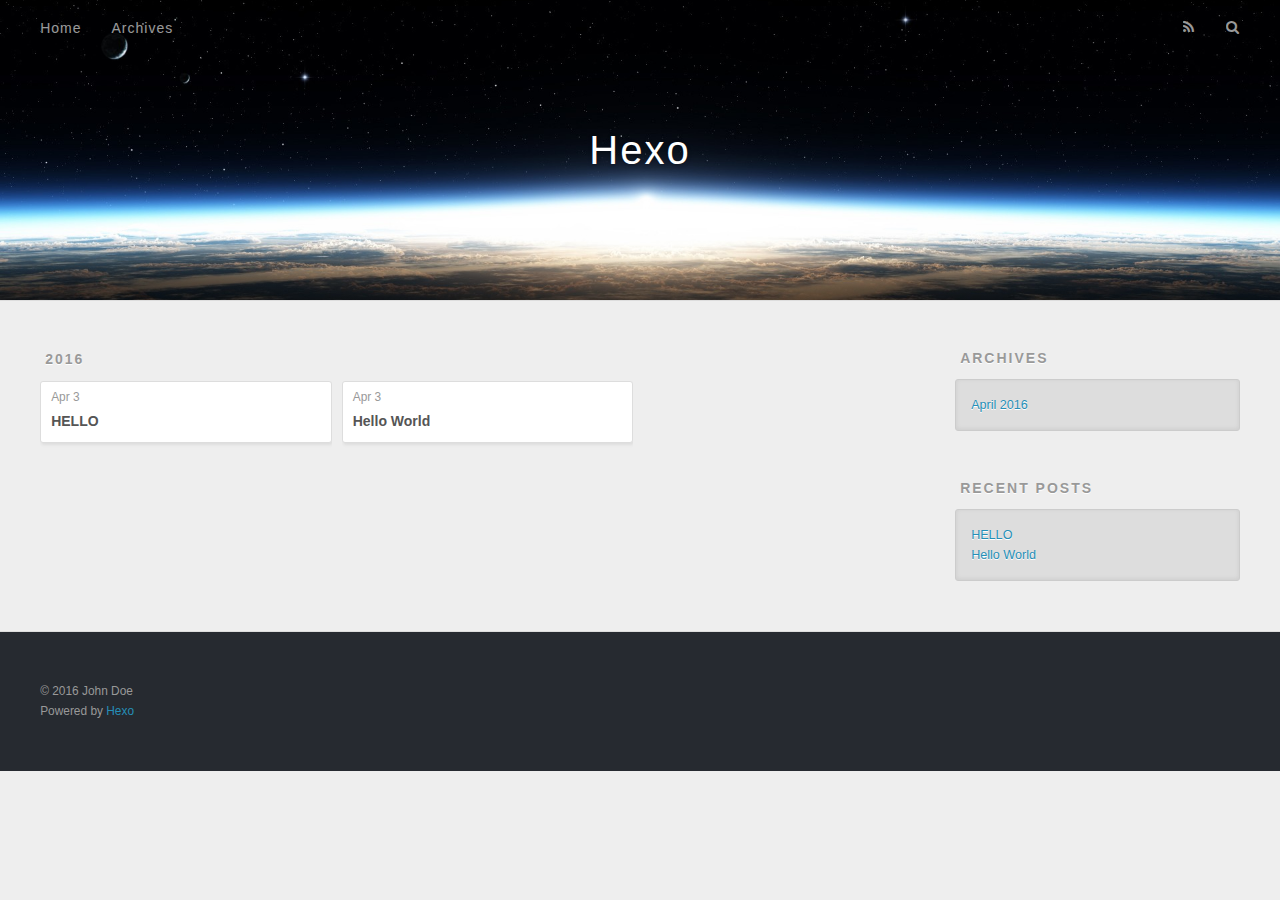
==== archives/index.html @ c431b874 "Site updated: 2016-04-03 11:08:09" ====
<!DOCTYPE html>
<html>
<head>
  <meta charset="utf-8">
  
  <title>Archives | Hexo</title>
  <meta name="viewport" content="width=device-width, initial-scale=1, maximum-scale=1">
  <meta name="description">
<meta property="og:type" content="website">
<meta property="og:title" content="Hexo">
<meta property="og:url" content="http://yoursite.com/archives/index.html">
<meta property="og:site_name" content="Hexo">
<meta property="og:description">
<meta name="twitter:card" content="summary">
<meta name="twitter:title" content="Hexo">
<meta name="twitter:description">
  
    <link rel="alternate" href="/atom.xml" title="Hexo" type="application/atom+xml">
  
  
    <link rel="icon" href="/favicon.png">
  
  
    <link href="//fonts.googleapis.com/css?family=Source+Code+Pro" rel="stylesheet" type="text/css">
  
  <link rel="stylesheet" href="/css/style.css">
  

</head>

<body>
  <div id="container">
    <div id="wrap">
      <header id="header">
  <div id="banner"></div>
  <div id="header-outer" class="outer">
    <div id="header-title" class="inner">
      <h1 id="logo-wrap">
        <a href="/" id="logo">Hexo</a>
      </h1>
      
    </div>
    <div id="header-inner" class="inner">
      <nav id="main-nav">
        <a id="main-nav-toggle" class="nav-icon"></a>
        
          <a class="main-nav-link" href="/">Home</a>
        
          <a class="main-nav-link" href="/archives">Archives</a>
        
      </nav>
      <nav id="sub-nav">
        
          <a id="nav-rss-link" class="nav-icon" href="/atom.xml" title="RSS Feed"></a>
        
        <a id="nav-search-btn" class="nav-icon" title="Search"></a>
      </nav>
      <div id="search-form-wrap">
        <form action="//google.com/search" method="get" accept-charset="UTF-8" class="search-form"><input type="search" name="q" results="0" class="search-form-input" placeholder="Search"><button type="submit" class="search-form-submit">&#xF002;</button><input type="hidden" name="sitesearch" value="http://yoursite.com"></form>
      </div>
    </div>
  </div>
</header>
      <div class="outer">
        <section id="main">
  
  
    
    
      
      
      <section class="archives-wrap">
        <div class="archive-year-wrap">
          <a href="/archives/2016" class="archive-year">2016</a>
        </div>
        <div class="archives">
    
    <article class="archive-article archive-type-post">
  <div class="archive-article-inner">
    <header class="archive-article-header">
      <a href="/2016/04/03/HELLO/" class="archive-article-date">
  <time datetime="2016-04-03T02:56:10.000Z" itemprop="datePublished">Apr 3</time>
</a>
      
  
    <h1 itemprop="name">
      <a class="archive-article-title" href="/2016/04/03/HELLO/">HELLO</a>
    </h1>
  

    </header>
  </div>
</article>
  
    
    
    <article class="archive-article archive-type-post">
  <div class="archive-article-inner">
    <header class="archive-article-header">
      <a href="/2016/04/03/hello-world/" class="archive-article-date">
  <time datetime="2016-04-03T02:46:32.456Z" itemprop="datePublished">Apr 3</time>
</a>
      
  
    <h1 itemprop="name">
      <a class="archive-article-title" href="/2016/04/03/hello-world/">Hello World</a>
    </h1>
  

    </header>
  </div>
</article>
  
  
    </div></section>
  

</section>
        
          <aside id="sidebar">
  
    

  
    

  
    
  
    
  <div class="widget-wrap">
    <h3 class="widget-title">Archives</h3>
    <div class="widget">
      <ul class="archive-list"><li class="archive-list-item"><a class="archive-list-link" href="/archives/2016/04/">April 2016</a></li></ul>
    </div>
  </div>


  
    
  <div class="widget-wrap">
    <h3 class="widget-title">Recent Posts</h3>
    <div class="widget">
      <ul>
        
          <li>
            <a href="/2016/04/03/HELLO/">HELLO</a>
          </li>
        
          <li>
            <a href="/2016/04/03/hello-world/">Hello World</a>
          </li>
        
      </ul>
    </div>
  </div>

  
</aside>
        
      </div>
      <footer id="footer">
  
  <div class="outer">
    <div id="footer-info" class="inner">
      &copy; 2016 John Doe<br>
      Powered by <a href="http://hexo.io/" target="_blank">Hexo</a>
    </div>
  </div>
</footer>
    </div>
    <nav id="mobile-nav">
  
    <a href="/" class="mobile-nav-link">Home</a>
  
    <a href="/archives" class="mobile-nav-link">Archives</a>
  
</nav>
    

<script src="//ajax.googleapis.com/ajax/libs/jquery/2.0.3/jquery.min.js"></script>


  <link rel="stylesheet" href="/fancybox/jquery.fancybox.css">
  <script src="/fancybox/jquery.fancybox.pack.js"></script>


<script src="/js/script.js"></script>

  </div>
</body>
</html>
---- css/style.css ----
body {
  width: 100%;
}
body:before,
body:after {
  content: "";
  display: table;
}
body:after {
  clear: both;
}
html,
body,
div,
span,
applet,
object,
iframe,
h1,
h2,
h3,
h4,
h5,
h6,
p,
blockquote,
pre,
a,
abbr,
acronym,
address,
big,
cite,
code,
del,
dfn,
em,
img,
ins,
kbd,
q,
s,
samp,
small,
strike,
strong,
sub,
sup,
tt,
var,
dl,
dt,
dd,
ol,
ul,
li,
fieldset,
form,
label,
legend,
table,
caption,
tbody,
tfoot,
thead,
tr,
th,
td {
  margin: 0;
  padding: 0;
  border: 0;
  outline: 0;
  font-weight: inherit;
  font-style: inherit;
  font-family: inherit;
  font-size: 100%;
  vertical-align: baseline;
}
body {
  line-height: 1;
  color: #000;
  background: #fff;
}
ol,
ul {
  list-style: none;
}
table {
  border-collapse: separate;
  border-spacing: 0;
  vertical-align: middle;
}
caption,
th,
td {
  text-align: left;
  font-weight: normal;
  vertical-align: middle;
}
a img {
  border: none;
}
input,
button {
  margin: 0;
  padding: 0;
}
input::-moz-focus-inner,
button::-moz-focus-inner {
  border: 0;
  padding: 0;
}
@font-face {
  font-family: FontAwesome;
  font-style: normal;
  font-weight: normal;
  src: url("fonts/fontawesome-webfont.eot?v=#4.0.3");
  src: url("fonts/fontawesome-webfont.eot?#iefix&v=#4.0.3") format("embedded-opentype"), url("fonts/fontawesome-webfont.woff?v=#4.0.3") format("woff"), url("fonts/fontawesome-webfont.ttf?v=#4.0.3") format("truetype"), url("fonts/fontawesome-webfont.svg#fontawesomeregular?v=#4.0.3") format("svg");
}
html,
body,
#container {
  height: 100%;
}
body {
  background: #eee;
  font: 14px "Helvetica Neue", Helvetica, Arial, sans-serif;
  -webkit-text-size-adjust: 100%;
}
.outer {
  max-width: 1220px;
  margin: 0 auto;
  padding: 0 20px;
}
.outer:before,
.outer:after {
  content: "";
  display: table;
}
.outer:after {
  clear: both;
}
.inner {
  display: inline;
  float: left;
  width: 98.33333333333333%;
  margin: 0 0.833333333333333%;
}
.left,
.alignleft {
  float: left;
}
.right,
.alignright {
  float: right;
}
.clear {
  clear: both;
}
#container {
  position: relative;
}
.mobile-nav-on {
  overflow: hidden;
}
#wrap {
  height: 100%;
  width: 100%;
  position: absolute;
  top: 0;
  left: 0;
  -webkit-transition: 0.2s ease-out;
  -moz-transition: 0.2s ease-out;
  -ms-transition: 0.2s ease-out;
  transition: 0.2s ease-out;
  z-index: 1;
  background: #eee;
}
.mobile-nav-on #wrap {
  left: 280px;
}
@media screen and (min-width: 768px) {
  #main {
    display: inline;
    float: left;
    width: 73.33333333333333%;
    margin: 0 0.833333333333333%;
  }
}
.article-date,
.article-category-link,
.archive-year,
.widget-title {
  text-decoration: none;
  text-transform: uppercase;
  letter-spacing: 2px;
  color: #999;
  margin-bottom: 1em;
  margin-left: 5px;
  line-height: 1em;
  text-shadow: 0 1px #fff;
  font-weight: bold;
}
.article-inner,
.archive-article-inner {
  background: #fff;
  -webkit-box-shadow: 1px 2px 3px #ddd;
  box-shadow: 1px 2px 3px #ddd;
  border: 1px solid #ddd;
  -webkit-border-radius: 3px;
  border-radius: 3px;
}
.article-entry h1,
.widget h1 {
  font-size: 2em;
}
.article-entry h2,
.widget h2 {
  font-size: 1.5em;
}
.article-entry h3,
.widget h3 {
  font-size: 1.3em;
}
.article-entry h4,
.widget h4 {
  font-size: 1.2em;
}
.article-entry h5,
.widget h5 {
  font-size: 1em;
}
.article-entry h6,
.widget h6 {
  font-size: 1em;
  color: #999;
}
.article-entry hr,
.widget hr {
  border: 1px dashed #ddd;
}
.article-entry strong,
.widget strong {
  font-weight: bold;
}
.article-entry em,
.widget em,
.article-entry cite,
.widget cite {
  font-style: italic;
}
.article-entry sup,
.widget sup,
.article-entry sub,
.widget sub {
  font-size: 0.75em;
  line-height: 0;
  position: relative;
  vertical-align: baseline;
}
.article-entry sup,
.widget sup {
  top: -0.5em;
}
.article-entry sub,
.widget sub {
  bottom: -0.2em;
}
.article-entry small,
.widget small {
  font-size: 0.85em;
}
.article-entry acronym,
.widget acronym,
.article-entry abbr,
.widget abbr {
  border-bottom: 1px dotted;
}
.article-entry ul,
.widget ul,
.article-entry ol,
.widget ol,
.article-entry dl,
.widget dl {
  margin: 0 20px;
  line-height: 1.6em;
}
.article-entry ul ul,
.widget ul ul,
.article-entry ol ul,
.widget ol ul,
.article-entry ul ol,
.widget ul ol,
.article-entry ol ol,
.widget ol ol {
  margin-top: 0;
  margin-bottom: 0;
}
.article-entry ul,
.widget ul {
  list-style: disc;
}
.article-entry ol,
.widget ol {
  list-style: decimal;
}
.article-entry dt,
.widget dt {
  font-weight: bold;
}
#header {
  height: 300px;
  position: relative;
  border-bottom: 1px solid #ddd;
}
#header:before,
#header:after {
  content: "";
  position: absolute;
  left: 0;
  right: 0;
  height: 40px;
}
#header:before {
  top: 0;
  background: -webkit-linear-gradient(rgba(0,0,0,0.2), transparent);
  background: -moz-linear-gradient(rgba(0,0,0,0.2), transparent);
  background: -ms-linear-gradient(rgba(0,0,0,0.2), transparent);
  background: linear-gradient(rgba(0,0,0,0.2), transparent);
}
#header:after {
  bottom: 0;
  background: -webkit-linear-gradient(transparent, rgba(0,0,0,0.2));
  background: -moz-linear-gradient(transparent, rgba(0,0,0,0.2));
  background: -ms-linear-gradient(transparent, rgba(0,0,0,0.2));
  background: linear-gradient(transparent, rgba(0,0,0,0.2));
}
#header-outer {
  height: 100%;
  position: relative;
}
#header-inner {
  position: relative;
  overflow: hidden;
}
#banner {
  position: absolute;
  top: 0;
  left: 0;
  width: 100%;
  height: 100%;
  background: url("images/banner.jpg") center #000;
  -webkit-background-size: cover;
  -moz-background-size: cover;
  background-size: cover;
  z-index: -1;
}
#header-title {
  text-align: center;
  height: 40px;
  position: absolute;
  top: 50%;
  left: 0;
  margin-top: -20px;
}
#logo,
#subtitle {
  text-decoration: none;
  color: #fff;
  font-weight: 300;
  text-shadow: 0 1px 4px rgba(0,0,0,0.3);
}
#logo {
  font-size: 40px;
  line-height: 40px;
  letter-spacing: 2px;
}
#subtitle {
  font-size: 16px;
  line-height: 16px;
  letter-spacing: 1px;
}
#subtitle-wrap {
  margin-top: 16px;
}
#main-nav {
  float: left;
  margin-left: -15px;
}
.nav-icon,
.main-nav-link {
  float: left;
  color: #fff;
  opacity: 0.6;
  text-decoration: none;
  text-shadow: 0 1px rgba(0,0,0,0.2);
  -webkit-transition: opacity 0.2s;
  -moz-transition: opacity 0.2s;
  -ms-transition: opacity 0.2s;
  transition: opacity 0.2s;
  display: block;
  padding: 20px 15px;
}
.nav-icon:hover,
.main-nav-link:hover {
  opacity: 1;
}
.nav-icon {
  font-family: FontAwesome;
  text-align: center;
  font-size: 14px;
  width: 14px;
  height: 14px;
  padding: 20px 15px;
  position: relative;
  cursor: pointer;
}
.main-nav-link {
  font-weight: 300;
  letter-spacing: 1px;
}
@media screen and (max-width: 479px) {
  .main-nav-link {
    display: none;
  }
}
#main-nav-toggle {
  display: none;
}
#main-nav-toggle:before {
  content: "\f0c9";
}
@media screen and (max-width: 479px) {
  #main-nav-toggle {
    display: block;
  }
}
#sub-nav {
  float: right;
  margin-right: -15px;
}
#nav-rss-link:before {
  content: "\f09e";
}
#nav-search-btn:before {
  content: "\f002";
}
#search-form-wrap {
  position: absolute;
  top: 15px;
  width: 150px;
  height: 30px;
  right: -150px;
  opacity: 0;
  -webkit-transition: 0.2s ease-out;
  -moz-transition: 0.2s ease-out;
  -ms-transition: 0.2s ease-out;
  transition: 0.2s ease-out;
}
#search-form-wrap.on {
  opacity: 1;
  right: 0;
}
@media screen and (max-width: 479px) {
  #search-form-wrap {
    width: 100%;
    right: -100%;
  }
}
.search-form {
  position: absolute;
  top: 0;
  left: 0;
  right: 0;
  background: #fff;
  padding: 5px 15px;
  -webkit-border-radius: 15px;
  border-radius: 15px;
  -webkit-box-shadow: 0 0 10px rgba(0,0,0,0.3);
  box-shadow: 0 0 10px rgba(0,0,0,0.3);
}
.search-form-input {
  border: none;
  background: none;
  color: #555;
  width: 100%;
  font: 13px "Helvetica Neue", Helvetica, Arial, sans-serif;
  outline: none;
}
.search-form-input::-webkit-search-results-decoration,
.search-form-input::-webkit-search-cancel-button {
  -webkit-appearance: none;
}
.search-form-submit {
  position: absolute;
  top: 50%;
  right: 10px;
  margin-top: -7px;
  font: 13px FontAwesome;
  border: none;
  background: none;
  color: #bbb;
  cursor: pointer;
}
.search-form-submit:hover,
.search-form-submit:focus {
  color: #777;
}
.article {
  margin: 50px 0;
}
.article-inner {
  overflow: hidden;
}
.article-meta:before,
.article-meta:after {
  content: "";
  display: table;
}
.article-meta:after {
  clear: both;
}
.article-date {
  float: left;
}
.article-category {
  float: left;
  line-height: 1em;
  color: #ccc;
  text-shadow: 0 1px #fff;
  margin-left: 8px;
}
.article-category:before {
  content: "\2022";
}
.article-category-link {
  margin: 0 12px 1em;
}
.article-header {
  padding: 20px 20px 0;
}
.article-title {
  text-decoration: none;
  font-size: 2em;
  font-weight: bold;
  color: #555;
  line-height: 1.1em;
  -webkit-transition: color 0.2s;
  -moz-transition: color 0.2s;
  -ms-transition: color 0.2s;
  transition: color 0.2s;
}
a.article-title:hover {
  color: #258fb8;
}
.article-entry {
  color: #555;
  padding: 0 20px;
}
.article-entry:before,
.article-entry:after {
  content: "";
  display: table;
}
.article-entry:after {
  clear: both;
}
.article-entry p,
.article-entry table {
  line-height: 1.6em;
  margin: 1.6em 0;
}
.article-entry h1,
.article-entry h2,
.article-entry h3,
.article-entry h4,
.article-entry h5,
.article-entry h6 {
  font-weight: bold;
}
.article-entry h1,
.article-entry h2,
.article-entry h3,
.article-entry h4,
.article-entry h5,
.article-entry h6 {
  line-height: 1.1em;
  margin: 1.1em 0;
}
.article-entry a {
  color: #258fb8;
  text-decoration: none;
}
.article-entry a:hover {
  text-decoration: underline;
}
.article-entry ul,
.article-entry ol,
.article-entry dl {
  margin-top: 1.6em;
  margin-bottom: 1.6em;
}
.article-entry img,
.article-entry video {
  max-width: 100%;
  height: auto;
  display: block;
  margin: auto;
}
.article-entry iframe {
  border: none;
}
.article-entry table {
  width: 100%;
  border-collapse: collapse;
  border-spacing: 0;
}
.article-entry th {
  font-weight: bold;
  border-bottom: 3px solid #ddd;
  padding-bottom: 0.5em;
}
.article-entry td {
  border-bottom: 1px solid #ddd;
  padding: 10px 0;
}
.article-entry blockquote {
  font-family: Georgia, "Times New Roman", serif;
  font-size: 1.4em;
  margin: 1.6em 20px;
  text-align: center;
}
.article-entry blockquote footer {
  font-size: 14px;
  margin: 1.6em 0;
  font-family: "Helvetica Neue", Helvetica, Arial, sans-serif;
}
.article-entry blockquote footer cite:before {
  content: "—";
  padding: 0 0.5em;
}
.article-entry .pullquote {
  text-align: left;
  width: 45%;
  margin: 0;
}
.article-entry .pullquote.left {
  margin-left: 0.5em;
  margin-right: 1em;
}
.article-entry .pullquote.right {
  margin-right: 0.5em;
  margin-left: 1em;
}
.article-entry .caption {
  color: #999;
  display: block;
  font-size: 0.9em;
  margin-top: 0.5em;
  position: relative;
  text-align: center;
}
.article-entry .video-container {
  position: relative;
  padding-top: 56.25%;
  height: 0;
  overflow: hidden;
}
.article-entry .video-container iframe,
.article-entry .video-container object,
.article-entry .video-container embed {
  position: absolute;
  top: 0;
  left: 0;
  width: 100%;
  height: 100%;
  margin-top: 0;
}
.article-more-link a {
  display: inline-block;
  line-height: 1em;
  padding: 6px 15px;
  -webkit-border-radius: 15px;
  border-radius: 15px;
  background: #eee;
  color: #999;
  text-shadow: 0 1px #fff;
  text-decoration: none;
}
.article-more-link a:hover {
  background: #258fb8;
  color: #fff;
  text-decoration: none;
  text-shadow: 0 1px #1e7293;
}
.article-footer {
  font-size: 0.85em;
  line-height: 1.6em;
  border-top: 1px solid #ddd;
  padding-top: 1.6em;
  margin: 0 20px 20px;
}
.article-footer:before,
.article-footer:after {
  content: "";
  display: table;
}
.article-footer:after {
  clear: both;
}
.article-footer a {
  color: #999;
  text-decoration: none;
}
.article-footer a:hover {
  color: #555;
}
.article-tag-list-item {
  float: left;
  margin-right: 10px;
}
.article-tag-list-link:before {
  content: "#";
}
.article-comment-link {
  float: right;
}
.article-comment-link:before {
  content: "\f075";
  font-family: FontAwesome;
  padding-right: 8px;
}
.article-share-link {
  cursor: pointer;
  float: right;
  margin-left: 20px;
}
.article-share-link:before {
  content: "\f064";
  font-family: FontAwesome;
  padding-right: 6px;
}
#article-nav {
  position: relative;
}
#article-nav:before,
#article-nav:after {
  content: "";
  display: table;
}
#article-nav:after {
  clear: both;
}
@media screen and (min-width: 768px) {
  #article-nav {
    margin: 50px 0;
  }
  #article-nav:before {
    width: 8px;
    height: 8px;
    position: absolute;
    top: 50%;
    left: 50%;
    margin-top: -4px;
    margin-left: -4px;
    content: "";
    -webkit-border-radius: 50%;
    border-radius: 50%;
    background: #ddd;
    -webkit-box-shadow: 0 1px 2px #fff;
    box-shadow: 0 1px 2px #fff;
  }
}
.article-nav-link-wrap {
  text-decoration: none;
  text-shadow: 0 1px #fff;
  color: #999;
  -webkit-box-sizing: border-box;
  -moz-box-sizing: border-box;
  box-sizing: border-box;
  margin-top: 50px;
  text-align: center;
  display: block;
}
.article-nav-link-wrap:hover {
  color: #555;
}
@media screen and (min-width: 768px) {
  .article-nav-link-wrap {
    width: 50%;
    margin-top: 0;
  }
}
@media screen and (min-width: 768px) {
  #article-nav-newer {
    float: left;
    text-align: right;
    padding-right: 20px;
  }
}
@media screen and (min-width: 768px) {
  #article-nav-older {
    float: right;
    text-align: left;
    padding-left: 20px;
  }
}
.article-nav-caption {
  text-transform: uppercase;
  letter-spacing: 2px;
  color: #ddd;
  line-height: 1em;
  font-weight: bold;
}
#article-nav-newer .article-nav-caption {
  margin-right: -2px;
}
.article-nav-title {
  font-size: 0.85em;
  line-height: 1.6em;
  margin-top: 0.5em;
}
.article-share-box {
  position: absolute;
  display: none;
  background: #fff;
  -webkit-box-shadow: 1px 2px 10px rgba(0,0,0,0.2);
  box-shadow: 1px 2px 10px rgba(0,0,0,0.2);
  -webkit-border-radius: 3px;
  border-radius: 3px;
  margin-left: -145px;
  overflow: hidden;
  z-index: 1;
}
.article-share-box.on {
  display: block;
}
.article-share-input {
  width: 100%;
  background: none;
  -webkit-box-sizing: border-box;
  -moz-box-sizing: border-box;
  box-sizing: border-box;
  font: 14px "Helvetica Neue", Helvetica, Arial, sans-serif;
  padding: 0 15px;
  color: #555;
  outline: none;
  border: 1px solid #ddd;
  -webkit-border-radius: 3px 3px 0 0;
  border-radius: 3px 3px 0 0;
  height: 36px;
  line-height: 36px;
}
.article-share-links {
  background: #eee;
}
.article-share-links:before,
.article-share-links:after {
  content: "";
  display: table;
}
.article-share-links:after {
  clear: both;
}
.article-share-twitter,
.article-share-facebook,
.article-share-pinterest,
.article-share-google {
  width: 50px;
  height: 36px;
  display: block;
  float: left;
  position: relative;
  color: #999;
  text-shadow: 0 1px #fff;
}
.article-share-twitter:before,
.article-share-facebook:before,
.article-share-pinterest:before,
.article-share-google:before {
  font-size: 20px;
  font-family: FontAwesome;
  width: 20px;
  height: 20px;
  position: absolute;
  top: 50%;
  left: 50%;
  margin-top: -10px;
  margin-left: -10px;
  text-align: center;
}
.article-share-twitter:hover,
.article-share-facebook:hover,
.article-share-pinterest:hover,
.article-share-google:hover {
  color: #fff;
}
.article-share-twitter:before {
  content: "\f099";
}
.article-share-twitter:hover {
  background: #00aced;
  text-shadow: 0 1px #008abe;
}
.article-share-facebook:before {
  content: "\f09a";
}
.article-share-facebook:hover {
  background: #3b5998;
  text-shadow: 0 1px #2f477a;
}
.article-share-pinterest:before {
  content: "\f0d2";
}
.article-share-pinterest:hover {
  background: #cb2027;
  text-shadow: 0 1px #a21a1f;
}
.article-share-google:before {
  content: "\f0d5";
}
.article-share-google:hover {
  background: #dd4b39;
  text-shadow: 0 1px #be3221;
}
.article-gallery {
  background: #000;
  position: relative;
}
.article-gallery-photos {
  position: relative;
  overflow: hidden;
}
.article-gallery-img {
  display: none;
  max-width: 100%;
}
.article-gallery-img:first-child {
  display: block;
}
.article-gallery-img.loaded {
  position: absolute;
  display: block;
}
.article-gallery-img img {
  display: block;
  max-width: 100%;
  margin: 0 auto;
}
#comments {
  background: #fff;
  -webkit-box-shadow: 1px 2px 3px #ddd;
  box-shadow: 1px 2px 3px #ddd;
  padding: 20px;
  border: 1px solid #ddd;
  -webkit-border-radius: 3px;
  border-radius: 3px;
  margin: 50px 0;
}
#comments a {
  color: #258fb8;
}
.archives-wrap {
  margin: 50px 0;
}
.archives:before,
.archives:after {
  content: "";
  display: table;
}
.archives:after {
  clear: both;
}
.archive-year-wrap {
  margin-bottom: 1em;
}
.archives {
  -webkit-column-gap: 10px;
  -moz-column-gap: 10px;
  column-gap: 10px;
}
@media screen and (min-width: 480px) and (max-width: 767px) {
  .archives {
    -webkit-column-count: 2;
    -moz-column-count: 2;
    column-count: 2;
  }
}
@media screen and (min-width: 768px) {
  .archives {
    -webkit-column-count: 3;
    -moz-column-count: 3;
    column-count: 3;
  }
}
.archive-article {
  -webkit-column-break-inside: avoid;
  page-break-inside: avoid;
  overflow: hidden;
  break-inside: avoid-column;
}
.archive-article-inner {
  padding: 10px;
  margin-bottom: 15px;
}
.archive-article-title {
  text-decoration: none;
  font-weight: bold;
  color: #555;
  -webkit-transition: color 0.2s;
  -moz-transition: color 0.2s;
  -ms-transition: color 0.2s;
  transition: color 0.2s;
  line-height: 1.6em;
}
.archive-article-title:hover {
  color: #258fb8;
}
.archive-article-footer {
  margin-top: 1em;
}
.archive-article-date {
  color: #999;
  text-decoration: none;
  font-size: 0.85em;
  line-height: 1em;
  margin-bottom: 0.5em;
  display: block;
}
#page-nav {
  margin: 50px auto;
  background: #fff;
  -webkit-box-shadow: 1px 2px 3px #ddd;
  box-shadow: 1px 2px 3px #ddd;
  border: 1px solid #ddd;
  -webkit-border-radius: 3px;
  border-radius: 3px;
  text-align: center;
  color: #999;
  overflow: hidden;
}
#page-nav:before,
#page-nav:after {
  content: "";
  display: table;
}
#page-nav:after {
  clear: both;
}
#page-nav a,
#page-nav span {
  padding: 10px 20px;
  line-height: 1;
  height: 2ex;
}
#page-nav a {
  color: #999;
  text-decoration: none;
}
#page-nav a:hover {
  background: #999;
  color: #fff;
}
#page-nav .prev {
  float: left;
}
#page-nav .next {
  float: right;
}
#page-nav .page-number {
  display: inline-block;
}
@media screen and (max-width: 479px) {
  #page-nav .page-number {
    display: none;
  }
}
#page-nav .current {
  color: #555;
  font-weight: bold;
}
#page-nav .space {
  color: #ddd;
}
#footer {
  background: #262a30;
  padding: 50px 0;
  border-top: 1px solid #ddd;
  color: #999;
}
#footer a {
  color: #258fb8;
  text-decoration: none;
}
#footer a:hover {
  text-decoration: underline;
}
#footer-info {
  line-height: 1.6em;
  font-size: 0.85em;
}
.article-entry pre,
.article-entry .highlight {
  background: #2d2d2d;
  margin: 0 -20px;
  padding: 15px 20px;
  border-style: solid;
  border-color: #ddd;
  border-width: 1px 0;
  overflow: auto;
  color: #ccc;
  line-height: 22.400000000000002px;
}
.article-entry .highlight .gutter pre,
.article-entry .gist .gist-file .gist-data .line-numbers {
  color: #666;
  font-size: 0.85em;
}
.article-entry pre,
.article-entry code {
  font-family: "Source Code Pro", Consolas, Monaco, Menlo, Consolas, monospace;
}
.article-entry code {
  background: #eee;
  text-shadow: 0 1px #fff;
  padding: 0 0.3em;
}
.article-entry pre code {
  background: none;
  text-shadow: none;
  padding: 0;
}
.article-entry .highlight pre {
  border: none;
  margin: 0;
  padding: 0;
}
.article-entry .highlight table {
  margin: 0;
  width: auto;
}
.article-entry .highlight td {
  border: none;
  padding: 0;
}
.article-entry .highlight figcaption {
  font-size: 0.85em;
  color: #999;
  line-height: 1em;
  margin-bottom: 1em;
}
.article-entry .highlight figcaption:before,
.article-entry .highlight figcaption:after {
  content: "";
  display: table;
}
.article-entry .highlight figcaption:after {
  clear: both;
}
.article-entry .highlight figcaption a {
  float: right;
}
.article-entry .highlight .gutter pre {
  text-align: right;
  padding-right: 20px;
}
.article-entry .highlight .line {
  height: 22.400000000000002px;
}
.article-entry .highlight .line.marked {
  background: #515151;
}
.article-entry .gist {
  margin: 0 -20px;
  border-style: solid;
  border-color: #ddd;
  border-width: 1px 0;
  background: #2d2d2d;
  padding: 15px 20px 15px 0;
}
.article-entry .gist .gist-file {
  border: none;
  font-family: "Source Code Pro", Consolas, Monaco, Menlo, Consolas, monospace;
  margin: 0;
}
.article-entry .gist .gist-file .gist-data {
  background: none;
  border: none;
}
.article-entry .gist .gist-file .gist-data .line-numbers {
  background: none;
  border: none;
  padding: 0 20px 0 0;
}
.article-entry .gist .gist-file .gist-data .line-data {
  padding: 0 !important;
}
.article-entry .gist .gist-file .highlight {
  margin: 0;
  padding: 0;
  border: none;
}
.article-entry .gist .gist-file .gist-meta {
  background: #2d2d2d;
  color: #999;
  font: 0.85em "Helvetica Neue", Helvetica, Arial, sans-serif;
  text-shadow: 0 0;
  padding: 0;
  margin-top: 1em;
  margin-left: 20px;
}
.article-entry .gist .gist-file .gist-meta a {
  color: #258fb8;
  font-weight: normal;
}
.article-entry .gist .gist-file .gist-meta a:hover {
  text-decoration: underline;
}
pre .comment,
pre .title {
  color: #999;
}
pre .variable,
pre .attribute,
pre .tag,
pre .regexp,
pre .ruby .constant,
pre .xml .tag .title,
pre .xml .pi,
pre .xml .doctype,
pre .html .doctype,
pre .css .id,
pre .css .class,
pre .css .pseudo {
  color: #f2777a;
}
pre .number,
pre .preprocessor,
pre .built_in,
pre .literal,
pre .params,
pre .constant {
  color: #f99157;
}
pre .class,
pre .ruby .class .title,
pre .css .rules .attribute {
  color: #9c9;
}
pre .string,
pre .value,
pre .inheritance,
pre .header,
pre .ruby .symbol,
pre .xml .cdata {
  color: #9c9;
}
pre .css .hexcolor {
  color: #6cc;
}
pre .function,
pre .python .decorator,
pre .python .title,
pre .ruby .function .title,
pre .ruby .title .keyword,
pre .perl .sub,
pre .javascript .title,
pre .coffeescript .title {
  color: #69c;
}
pre .keyword,
pre .javascript .function {
  color: #c9c;
}
@media screen and (max-width: 479px) {
  #mobile-nav {
    position: absolute;
    top: 0;
    left: 0;
    width: 280px;
    height: 100%;
    background: #191919;
    border-right: 1px solid #fff;
  }
}
@media screen and (max-width: 479px) {
  .mobile-nav-link {
    display: block;
    color: #999;
    text-decoration: none;
    padding: 15px 20px;
    font-weight: bold;
  }
  .mobile-nav-link:hover {
    color: #fff;
  }
}
@media screen and (min-width: 768px) {
  #sidebar {
    display: inline;
    float: left;
    width: 23.333333333333332%;
    margin: 0 0.833333333333333%;
  }
}
.widget-wrap {
  margin: 50px 0;
}
.widget {
  color: #777;
  text-shadow: 0 1px #fff;
  background: #ddd;
  -webkit-box-shadow: 0 -1px 4px #ccc inset;
  box-shadow: 0 -1px 4px #ccc inset;
  border: 1px solid #ccc;
  padding: 15px;
  -webkit-border-radius: 3px;
  border-radius: 3px;
}
.widget a {
  color: #258fb8;
  text-decoration: none;
}
.widget a:hover {
  text-decoration: underline;
}
.widget ul ul,
.widget ol ul,
.widget dl ul,
.widget ul ol,
.widget ol ol,
.widget dl ol,
.widget ul dl,
.widget ol dl,
.widget dl dl {
  margin-left: 15px;
  list-style: disc;
}
.widget {
  line-height: 1.6em;
  word-wrap: break-word;
  font-size: 0.9em;
}
.widget ul,
.widget ol {
  list-style: none;
  margin: 0;
}
.widget ul ul,
.widget ol ul,
.widget ul ol,
.widget ol ol {
  margin: 0 20px;
}
.widget ul ul,
.widget ol ul {
  list-style: disc;
}
.widget ul ol,
.widget ol ol {
  list-style: decimal;
}
.category-list-count,
.tag-list-count,
.archive-list-count {
  padding-left: 5px;
  color: #999;
  font-size: 0.85em;
}
.category-list-count:before,
.tag-list-count:before,
.archive-list-count:before {
  content: "(";
}
.category-list-count:after,
.tag-list-count:after,
.archive-list-count:after {
  content: ")";
}
.tagcloud a {
  margin-right: 5px;
  display: inline-block;
}
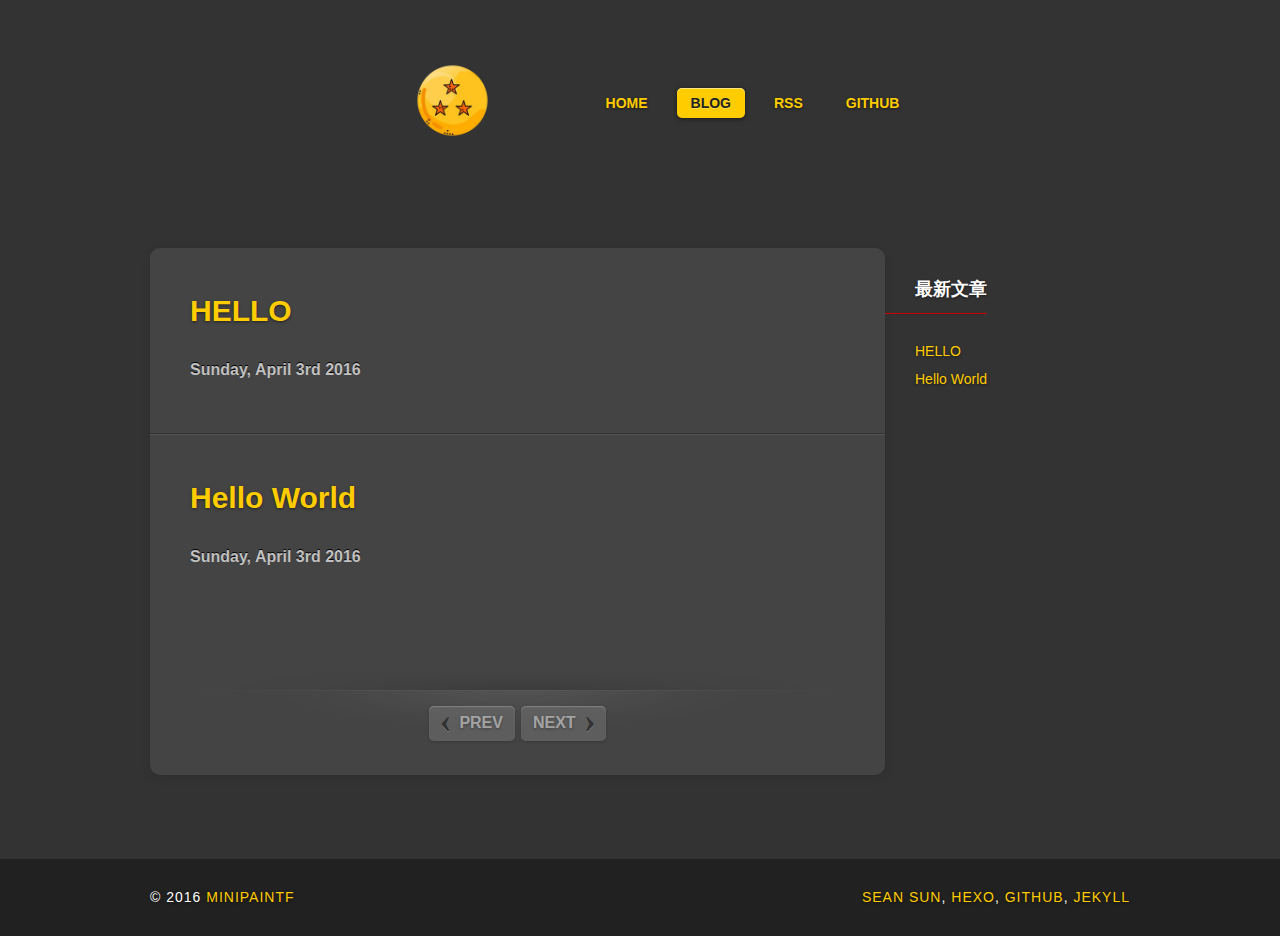
==== commit 1fe210fd: "Site updated: 2016-04-03 11:39:57" ====
--- a/archives/index.html
+++ b/archives/index.html
@@ -1,192 +1,7 @@
-<!DOCTYPE html>
-<html>
-<head>
-  <meta charset="utf-8">
-  
-  <title>Archives | Hexo</title>
-  <meta name="viewport" content="width=device-width, initial-scale=1, maximum-scale=1">
-  <meta name="description">
-<meta property="og:type" content="website">
-<meta property="og:title" content="Hexo">
-<meta property="og:url" content="http://yoursite.com/archives/index.html">
-<meta property="og:site_name" content="Hexo">
-<meta property="og:description">
-<meta name="twitter:card" content="summary">
-<meta name="twitter:title" content="Hexo">
-<meta name="twitter:description">
-  
-    <link rel="alternate" href="/atom.xml" title="Hexo" type="application/atom+xml">
-  
-  
-    <link rel="icon" href="/favicon.png">
-  
-  
-    <link href="//fonts.googleapis.com/css?family=Source+Code+Pro" rel="stylesheet" type="text/css">
-  
-  <link rel="stylesheet" href="/css/style.css">
-  
-
-</head>
-
-<body>
-  <div id="container">
-    <div id="wrap">
-      <header id="header">
-  <div id="banner"></div>
-  <div id="header-outer" class="outer">
-    <div id="header-title" class="inner">
-      <h1 id="logo-wrap">
-        <a href="/" id="logo">Hexo</a>
-      </h1>
-      
-    </div>
-    <div id="header-inner" class="inner">
-      <nav id="main-nav">
-        <a id="main-nav-toggle" class="nav-icon"></a>
-        
-          <a class="main-nav-link" href="/">Home</a>
-        
-          <a class="main-nav-link" href="/archives">Archives</a>
-        
-      </nav>
-      <nav id="sub-nav">
-        
-          <a id="nav-rss-link" class="nav-icon" href="/atom.xml" title="RSS Feed"></a>
-        
-        <a id="nav-search-btn" class="nav-icon" title="Search"></a>
-      </nav>
-      <div id="search-form-wrap">
-        <form action="//google.com/search" method="get" accept-charset="UTF-8" class="search-form"><input type="search" name="q" results="0" class="search-form-input" placeholder="Search"><button type="submit" class="search-form-submit">&#xF002;</button><input type="hidden" name="sitesearch" value="http://yoursite.com"></form>
-      </div>
-    </div>
-  </div>
-</header>
-      <div class="outer">
-        <section id="main">
-  
-  
-    
-    
-      
-      
-      <section class="archives-wrap">
-        <div class="archive-year-wrap">
-          <a href="/archives/2016" class="archive-year">2016</a>
-        </div>
-        <div class="archives">
-    
-    <article class="archive-article archive-type-post">
-  <div class="archive-article-inner">
-    <header class="archive-article-header">
-      <a href="/2016/04/03/HELLO/" class="archive-article-date">
-  <time datetime="2016-04-03T02:56:10.000Z" itemprop="datePublished">Apr 3</time>
-</a>
-      
-  
-    <h1 itemprop="name">
-      <a class="archive-article-title" href="/2016/04/03/HELLO/">HELLO</a>
-    </h1>
-  
-
-    </header>
-  </div>
-</article>
-  
-    
-    
-    <article class="archive-article archive-type-post">
-  <div class="archive-article-inner">
-    <header class="archive-article-header">
-      <a href="/2016/04/03/hello-world/" class="archive-article-date">
-  <time datetime="2016-04-03T02:46:32.456Z" itemprop="datePublished">Apr 3</time>
-</a>
-      
-  
-    <h1 itemprop="name">
-      <a class="archive-article-title" href="/2016/04/03/hello-world/">Hello World</a>
-    </h1>
-  
-
-    </header>
-  </div>
-</article>
-  
-  
-    </div></section>
-  
-
-</section>
-        
-          <aside id="sidebar">
-  
-    
-
-  
-    
-
-  
-    
-  
-    
-  <div class="widget-wrap">
-    <h3 class="widget-title">Archives</h3>
-    <div class="widget">
-      <ul class="archive-list"><li class="archive-list-item"><a class="archive-list-link" href="/archives/2016/04/">April 2016</a></li></ul>
-    </div>
-  </div>
-
-
-  
-    
-  <div class="widget-wrap">
-    <h3 class="widget-title">Recent Posts</h3>
-    <div class="widget">
-      <ul>
-        
-          <li>
-            <a href="/2016/04/03/HELLO/">HELLO</a>
-          </li>
-        
-          <li>
-            <a href="/2016/04/03/hello-world/">Hello World</a>
-          </li>
-        
-      </ul>
-    </div>
-  </div>
-
-  
-</aside>
-        
-      </div>
-      <footer id="footer">
-  
-  <div class="outer">
-    <div id="footer-info" class="inner">
-      &copy; 2016 John Doe<br>
-      Powered by <a href="http://hexo.io/" target="_blank">Hexo</a>
-    </div>
-  </div>
-</footer>
-    </div>
-    <nav id="mobile-nav">
-  
-    <a href="/" class="mobile-nav-link">Home</a>
-  
-    <a href="/archives" class="mobile-nav-link">Archives</a>
-  
-</nav>
-    
-
-<script src="//ajax.googleapis.com/ajax/libs/jquery/2.0.3/jquery.min.js"></script>
-
-
-  <link rel="stylesheet" href="/fancybox/jquery.fancybox.css">
-  <script src="/fancybox/jquery.fancybox.pack.js"></script>
-
-
-<script src="/js/script.js"></script>
-
-  </div>
-</body>
-</html>+<!DOCTYPE html><html><head><meta charset="utf-8"><meta name="X-UA-Compatible" content="IE=edge"><title> Minipaintf</title><meta name="description" content="A Blog Powered By Hexo"><meta name="viewport" content="width=device-width, initial-scale=1"><link rel="short icon" href="/favicon.png"><link rel="stylesheet" href="/css/jekyll.css"><!--[if lt IE 9]>
+<script src="js/html5shiv.min.js"></script>
+<script src="js/respond.min.js"></script>
+<![endif]--></head><body><header class="row-flex-row limit-width vh-center"><a href="/" class="logo"><img src="/favicon.png"></a><nav><ul class="nav-list"><li class="nav-list-item"><a href="/" class="nav-link">Home</a></li><li class="nav-list-item"><a href="/archives/" class="nav-link active">   Blog</a></li><li class="nav-list-item"><a href="/atom.xml" class="nav-link">rss</a></li><li class="nav-list-item"><a href="https://github.com/xxxxx" target="_blank" class="nav-link">   github</a></li></ul></nav></header><div class="container limit-width"><section class="row-flex-row"><div class="archive"><ul class="post-list"><li class="post-list-item"><article class="post-block"><h2 class="post-title"><a href="/2016/04/03/HELLO/" class="post-title-link">HELLO</a></h2><div class="post-meta"><div class="post-time">Sunday, April 3rd 2016</div></div><div class="post-content"></div></article></li><li class="post-list-item"><article class="post-block"><h2 class="post-title"><a href="/2016/04/03/hello-world/" class="post-title-link">Hello World</a></h2><div class="post-meta"><div class="post-time">Sunday, April 3rd 2016</div></div><div class="post-content"></div></article></li></ul><div class="pagination"><span class="pagination-prev">PREV</span><span class="pagination-next">NEXT</span></div></div><aside class="sidebar"><h3>最新文章</h3><ul class="post-list"><li class="post-list-item"><a class="post-list-link" href="/2016/04/03/HELLO/">HELLO</a></li><li class="post-list-item"><a class="post-list-link" href="/2016/04/03/hello-world/">Hello World</a></li></ul></aside></section></div><div class="extra"></div><footer class="footer"><div class="row-flex-row limit-width vh-center"><div class="copyright"><P>© 2016 <a href="/">minipaintf</P></div><div class="power"><p><a href="http://pinggod.com/">Sean Sun</a>, 
+<a href="https://hexo.io">Hexo</a>, 
+<a href="https://github.com/">GitHub</a>, 
+<a href="https://jekyllrb.com/">Jekyll</a></p></div></div></footer><script>(function(b,o,i,l,e,r){b.GoogleAnalyticsObject=l;b[l]||(b[l]=function(){(b[l].q=b[l].q||[]).push(arguments)});b[l].l=+new Date;e=o.createElement(i);r=o.getElementsByTagName(i)[0];e.src='//www.google-analytics.com/analytics.js';r.parentNode.insertBefore(e,r)}(window,document,'script','ga'));ga('create',"UA-65933410-1",'auto');ga('send','pageview');</script><script>var _hmt = _hmt || [];(function() {var hm = document.createElement("script");hm.src = "//hm.baidu.com/hm.js?a36e15d9e2adec9a21fcdd9f686b1ed2";var s = document.getElementsByTagName("script")[0]; s.parentNode.insertBefore(hm, s);})();</script><script src="https://cdn.mathjax.org/mathjax/latest/MathJax.js?config=TeX-AMS-MML_HTMLorMML"></script></body></html>--- a/css/jekyll.css
+++ b/css/jekyll.css
@@ -0,0 +1 @@
+/*! normalize.css v3.0.3 | MIT License | github.com/necolas/normalize.css */html{font-family:sans-serif;-ms-text-size-adjust:100%;-webkit-text-size-adjust:100%}body{margin:0}article,aside,details,figcaption,figure,footer,header,hgroup,main,menu,nav,section,summary{display:block}audio,canvas,progress,video{display:inline-block;vertical-align:baseline}audio:not([controls]){display:none;height:0}[hidden],template{display:none}a{background-color:transparent}a:active,a:hover{outline:0}abbr[title]{border-bottom:1px dotted}b,strong{font-weight:bold}dfn{font-style:italic}h1{font-size:2em;margin:0.67em 0}mark{background:#ff0;color:#000}small{font-size:80%}sub,sup{font-size:75%;line-height:0;position:relative;vertical-align:baseline}sup{top:-0.5em}sub{bottom:-0.25em}img{border:0}svg:not(:root){overflow:hidden}figure{margin:1em 40px}hr{box-sizing:content-box;height:0}pre{overflow:auto}code,kbd,pre,samp{font-family:monospace, monospace;font-size:1em}button,input,optgroup,select,textarea{color:inherit;font:inherit;margin:0}button{overflow:visible}button,select{text-transform:none}button,html input[type="button"],input[type="reset"],input[type="submit"]{-webkit-appearance:button;cursor:pointer}button[disabled],html input[disabled]{cursor:default}button::-moz-focus-inner,input::-moz-focus-inner{border:0;padding:0}input{line-height:normal}input[type="checkbox"],input[type="radio"]{box-sizing:border-box;padding:0}input[type="number"]::-webkit-inner-spin-button,input[type="number"]::-webkit-outer-spin-button{height:auto}input[type="search"]{-webkit-appearance:textfield;box-sizing:content-box}input[type="search"]::-webkit-search-cancel-button,input[type="search"]::-webkit-search-decoration{-webkit-appearance:none}fieldset{border:1px solid #c0c0c0;margin:0 2px;padding:0.35em 0.625em 0.75em}legend{border:0;padding:0}textarea{overflow:auto}optgroup{font-weight:bold}table{border-collapse:collapse;border-spacing:0}td,th{padding:0}body{color:white;font-size:14px;line-height:1.5;font-family:'Helvetica Neue', Helvetica, 'Lantinghei SC', 'Hiragino Sans GB', STHeitiSC-Light, 'Microsoft YaHei', 微软雅黑, Arial, sans-serif;text-shadow:0 1px 3px rgba(0,0,0,0.5);background-color:#333}a{color:#fc0;text-decoration:none;-webkit-transition:all 0.25s;transition:all 0.25s}a:hover{color:#f90}.row-flex-column{display:-webkit-box;display:-webkit-flex;display:-ms-flexbox;display:flex;-webkit-box-orient:vertical;-webkit-box-direction:normal;-webkit-flex-direction:column;-ms-flex-direction:column;flex-direction:column}.row-flex-row{display:-webkit-box;display:-webkit-flex;display:-ms-flexbox;display:flex;-webkit-box-orient:horizontal;-webkit-box-direction:normal;-webkit-flex-direction:row;-ms-flex-direction:row;flex-direction:row}.limit-width{width:100%;max-width:980px;min-width:320px;margin:0 auto}.vh-center{-webkit-box-align:center;-webkit-align-items:center;-ms-flex-align:center;align-items:center;-webkit-box-pack:center;-webkit-justify-content:center;-ms-flex-pack:center;justify-content:center}.logo img{width:200px;-webkit-transform:scale(0.6);-ms-transform:scale(0.6);transform:scale(0.6)}ul.nav-list li{display:inline-block;margin-right:15px}a.nav-link{color:#fc0;padding:0.5em 1em;border-radius:5px;font-size:14px;font-weight:600;-webkit-transition:all 0.25s;transition:all 0.25s;text-transform:uppercase}a.nav-link:hover{color:#f90;background-color:#252525;text-shadow:0 1px 3px rgba(0,0,0,0.5);box-shadow:inset 0 1px 3px rgba(0,0,0,0.5),0 1px 0 rgba(255,255,255,0.1)}a.nav-link.active{color:#222;background-color:#fc0;text-shadow:0 1px 0 rgba(255,255,255,0.3);box-shadow:inset 0 1px 0 rgba(255,255,255,0.5),0 1px 5px rgba(0,0,0,0.5)}.pagination{padding-top:40px;margin:40px;text-align:center;background:url("/img/divider.png") top center no-repeat}.pagination a,.pagination span{position:relative;border-radius:5px;font-size:16px;font-weight:700;text-transform:uppercase;color:#fff;background-color:#767676;box-shadow:0 1px 3px rgba(0,0,0,0.3),inset 0 1px 1px rgba(255,255,255,0.5)}.pagination a:hover{background-color:#909090}.pagination span{opacity:0.5}.pagination .pagination-prev{padding:8px 12px 10px 30px;margin-right:3px}.pagination .pagination-prev:before{content:'\2039';position:absolute;top:-13px;left:10px;font-size:36px;font-weight:900;font-family:lato;color:#222;text-shadow:0 1px 0 rgba(255,255,255,0.4)}.pagination .pagination-next{padding:8px 30px 10px 12px;margin-left:3px}.pagination .pagination-next:after{content:'\203A';position:absolute;top:-13px;right:10px;font-size:36px;font-weight:900;font-family:lato;color:#222;text-shadow:0 1px 0 rgba(255,255,255,0.4)}footer.footer{padding:1em 0;font-weight:100;background-color:#212121;letter-spacing:1px;text-transform:uppercase}footer.footer .copyright,footer.footer .power{-webkit-box-flex:1;-webkit-flex:1;-ms-flex:1;flex:1;font-size:14px}footer.footer .copyright{margin-right:15%}footer.footer .power{margin-left:15%}footer.footer .power p{text-align:right}aside.sidebar{-webkit-box-flex:2;-webkit-flex:2;-ms-flex:2;flex:2}aside.sidebar h3{display:inline-block;padding:10px 0px 10px 30px;border-bottom:1px solid #c00;font-size:18px;font-weight:700;text-transform:uppercase}aside.sidebar ul{margin:10px 30px;padding:0;list-style-type:none}aside.sidebar ul.tag-list,aside.sidebar ul.post-list{text-transform:uppercase}aside.sidebar ul li.tag-list-item,aside.sidebar ul li.post-list-item{font-size:14px;padding-bottom:5px}aside.sidebar ul li.post-list-item{margin-bottom:5px;line-height:1.3;text-transform:capitalize}aside.sidebar li:hover a{color:#f90}.home{margin:4em auto;text-align:center}.home .post-title{display:block;color:white;font-size:60px;font-weight:700;text-decoration:none}.home .post-badge-wrap{display:inline-block;position:relative}.home .post-badge{position:absolute;top:-90px;left:-10px;width:90px;height:90px;background-image:url("../img/post-count-badge.svg");background-position:0 0;background-size:90px 90px;background-repeat:no-repeat}.home .post-badge span.post-badge-msg{display:block;font-size:14px;padding-top:16px;font-style:italic;font-family:georgia,serif}.home .post-badge span.post-num{display:block;font-size:36px;margin-top:-6px;font-family:cursive,georgia,serif}.home .post-meta{margin-bottom:3em}.home .read-more{font-size:20px;font-weight:700}.home .post-time{font-size:16px;font-weight:400;text-shadow:0 1px 3px rgba(0,0,0,0.5)}.home .post-time:before{content:"NEW!";display:inline-block;margin-right:6px;padding:2px 4px;border-radius:4px;color:#fff;background:#bb3825}.installtheme{margin:60px 0;color:#fff;background-color:#3F1F1F;box-shadow:inset 0 3px 10px rgba(0,0,0,0.4)}.installtheme .intro{-webkit-box-flex:1;-webkit-flex:1;-ms-flex:1;flex:1;padding:45px 0;font-size:18px}.installtheme .intro h3{font-weight:600}.installtheme .code{display:block;-webkit-box-flex:1;-webkit-flex:1;-ms-flex:1;flex:1;padding:0;margin-top:-35px;font-size:16px;font-weight:900;line-height:1.3em;font-family:Menlo, Consolas, "Courier New", Courier, "Liberation Mono", monospace}.installtheme .code .title{display:block;text-align:center;margin:0 20px;padding:5px 0;border-radius:5px 5px 0 0;box-shadow:0 3px 10px rgba(0,0,0,0.5);font:400 16px/24px 'Helvetica Neue', Helvetica, Arial, sans-serif;color:#444;text-shadow:0 1px 0 rgba(255,255,255,0.5);background-color:#f7f7f7;background-image:url([data-uri]);background-image:-webkit-linear-gradient(top, #f7f7f7 0%, #cfcfcf 7%, #aaa 100%);background-image:linear-gradient(top, #f7f7f7 0%, #cfcfcf 7%, #aaa 100%);filter:progid:DXImageTransform.Microsoft.gradient( startColorstr='#f7f7f7', endColorstr='#aaaaaa',GradientType=0 );border-bottom:1px solid #111}.installtheme .code .shell{padding:20px;text-shadow:none;margin:0 20px;background-color:#171717;border-radius:0 0 5px 5px;box-shadow:0 5px 30px rgba(0,0,0,0.3)}.installtheme .code .line{display:block;margin:0;padding:0}.installtheme .code .line span{display:inline-block;margin-right:10px;margin-bottom:4px}.installtheme .code .path{color:#87ceeb;-webkit-user-select:none;-moz-user-select:none;-ms-user-select:none;user-select:none}.installtheme .code .prompt{color:#cd5c5c;-webkit-user-select:none;-moz-user-select:none;-ms-user-select:none;user-select:none}.installtheme .code .command{color:#f0e68c}.installtheme .code .output{color:#888}.selfintro .wrap{border-radius:10px;margin-bottom:4em;background-color:#3e3e3e}.selfintro .sign{-webkit-box-flex:1;-webkit-flex:1;-ms-flex:1;flex:1}.selfintro .sign img{width:200px;padding:20px;-webkit-transform:scale(1.5);-ms-transform:scale(1.5);transform:scale(1.5)}.selfintro .intro{-webkit-box-flex:3;-webkit-flex:3;-ms-flex:3;flex:3;margin-left:70px;padding:10px}.selfintro .intro h3.title{font-size:24px}.selfintro .intro p.content{font-size:16px;font-weight:100;letter-spacing:1px}.selfintro ul.contact{padding-left:0}.selfintro ul.contact li{display:inline-block;margin-right:30px;font-size:16px;font-weight:600}.selfintro a.social-link{text-transform:uppercase}.container{margin-top:3em;margin-bottom:6em}.home .post-content .note{margin-left:0;border-radius:5px}.home .post-content .note:before{content:"";visibility:hidden}.archive,.post{-webkit-box-flex:6;-webkit-flex:6;-ms-flex:6;flex:6;border-radius:10px;font-size:16px;box-shadow:0 3px 10px rgba(0,0,0,0.1);background-color:#444}.archive article.post-block,.post article.post-block{padding:40px 40px 30px;font-size:16px}.archive h2.post-title,.post h2.post-title{margin-top:0;font-size:30px;font-weight:600}.archive ul.post-tag-list,.post ul.post-tag-list{display:inline-block;padding-left:0;margin:0 10px 0 -50px;padding:6px 10px 8px;padding-left:50px;border-radius:0 5px 5px 0;position:relative;box-shadow:0 1px 5px rgba(0,0,0,0.3),inset 0 1px 0 rgba(255,255,255,0.2),inset 0 -1px 0 rgba(0,0,0,0.3);background-color:#9e2812;background-image:url([data-uri]);background-image:-webkit-linear-gradient(top, #9e2812 0%, #6f0d0d 100%);background-image:linear-gradient(to bottom, #9e2812 0%, #6f0d0d 100%);filter:progid:DXImageTransform.Microsoft.gradient( startColorstr='#9e2812', endColorstr='#6f0d0d',GradientType=0 )}.archive ul.post-tag-list:before,.post ul.post-tag-list:before{content:"";position:absolute;top:-10px;left:0;border-color:transparent #6f0d0d #6f0d0d transparent;border-style:solid;border-width:5px;width:0;height:0}.archive ul.post-tag-list li.post-tag-item,.post ul.post-tag-list li.post-tag-item{display:inline-block;margin-right:5px;font-weight:600;text-transform:uppercase;text-shadow:0 -1px 0 rgba(0,0,0,0.5)}.archive ul.post-tag-list .post-tag-link,.post ul.post-tag-list .post-tag-link{color:white}.archive .post-time,.post .post-time{display:inline-block;color:#c0c0c0;font-weight:600;text-shadow:0 -1px 0 #000}.archive ul.post-list{padding:0;margin:0;list-style-type:none}.archive li.post-list-item+li.post-list-item{margin-top:-10px;border-radius:0 0 10px 10px;border-top:1px solid #555;box-shadow:0 -1px 0 #2f2f2f}.post-content{font-weight:300;text-align:left;margin-top:2em}.post-content h2,.post-content h3{margin:1em 0;font-size:28px}.post-content h4,.post-content h5,.post-content h6{margin:1em 0;font-size:22px}.post-content pre,.post-content code{display:inline-block;margin:1px 2px;padding:0 0.5em;font:14px/1.8em Menlo, Consolas, "Courier New", Courier, "Liberation Mono", monospace;white-space:pre}.post-content img{width:100%}.post-content li{padding-bottom:5px}.post-content p{margin:1em 0;font-size:16px}.post-content>table{width:100%;margin:1em 0;border-radius:5px;background-color:#555;box-shadow:0 1px 3px rgba(0,0,0,0.3)}.post-content>table thead{border-top-left-radius:5px;border-top-right-radius:5px;color:#fff;background-color:#3a3a3a;background-image:url([data-uri]);background-image:-webkit-linear-gradient(top, #3a3a3a 0%, #1e1e1e 100%);background-image:linear-gradient(to bottom, #3a3a3a 0%, #1e1e1e 100%);filter:progid:DXImageTransform.Microsoft.gradient( startColorstr='#3a3a3a', endColorstr='#1e1e1e',GradientType=0 )}.post-content>table th{position:relative;text-transform:uppercase;font-size:16px;padding:.5em .75em;text-shadow:0 -1px 0 rgba(0,0,0,0.9);color:#888;box-shadow:inset 0 1px 0 rgba(255,255,255,0.1)}.post-content>table th:first-child{border-top-left-radius:5px}.post-content>table th:last-child{border-top-right-radius:5px}.post-content>table td{padding:.5em .75em;border-top:1px solid #747474;border-top:1px solid rgba(0,0,0,0.1);box-shadow:inset 0 1px 0 rgba(255,255,255,0.1);background:url([data-uri]);background-image:-webkit-linear-gradient(top, rgba(255,255,255,0.1) 0%, rgba(255,255,255,0) 100%);background-image:linear-gradient(to bottom, rgba(255,255,255,0.1) 0%, rgba(255,255,255,0) 100%);filter:progid:DXImageTransform.Microsoft.gradient( startColorstr='#1affffff', endColorstr='#00ffffff',GradientType=0 )}.note{position:relative;margin:30px 0;margin-left:-50px;padding:20px 15px 24px 20px;padding-left:50px;border-radius:0 5px 5px 0;box-shadow:0 1px 5px rgba(0,0,0,0.3),inset 0 1px 0 rgba(255,255,255,0.2),inset 0 -1px 0 rgba(0,0,0,0.3);background-color:#7e6d42;background-image:url([data-uri]);background-image:-webkit-linear-gradient(top, #7e6d42 0%, #5c4e35 100%);background-image:linear-gradient(to bottom, #7e6d42 0%, #5c4e35 100%);filter:progid:DXImageTransform.Microsoft.gradient( startColorstr='#7e6d42', endColorstr='#5c4e35',GradientType=0 )}.note:before{content:"";position:absolute;top:-10px;left:0;width:0;height:0;border-width:5px;border-style:solid;border-color:transparent #222 #222 transparent}.note:after{content:'\2605';position:absolute;top:14px;left:14px;font-size:28px;font-weight:700;color:#fc0;text-shadow:0 -1px 0 rgba(0,0,0,0.5)}.note h5,.note p{color:#fff;margin:0}.note h5{font-size:24px;line-height:1.5em;font-weight:600;font-style:normal}.note p{font-size:16px;font-weight:400}.note br{display:none}.note code{background-color:#333;background-color:rgba(0,0,0,0.2);margin-left:2.5px;margin-right:2.5px;font-size:0.8em}.note.info{background-color:#0389aa;background-image:url([data-uri]);background-image:-webkit-linear-gradient(top, #0389aa 0%, #00617f 100%);background-image:linear-gradient(to bottom, #0389aa 0%, #00617f 100%);filter:progid:DXImageTransform.Microsoft.gradient( startColorstr='#0389aa', endColorstr='#00617f',GradientType=0 )}.note.info:before{border-color:transparent #00617f #00617f transparent}.note.info:after{content:'\24D8';color:#fff;position:absolute;top:15px;left:15px;font-size:28px;font-weight:700;text-shadow:0 -1px 0 rgba(0,0,0,0.5)}.note.warning{background-color:#9e2812;background-image:url([data-uri]);background-image:-webkit-linear-gradient(top, #9e2812 0%, #6f0d0d 100%);background-image:linear-gradient(to bottom, #9e2812 0%, #6f0d0d 100%);filter:progid:DXImageTransform.Microsoft.gradient( startColorstr='#9e2812', endColorstr='#6f0d0d',GradientType=0 )}.note.warning:before{border-color:transparent #6f0d0d #6f0d0d transparent}.note.warning:after{content:'\203C';color:#fc0;position:absolute;top:15px;left:15px;font-size:32px;font-weight:700;text-shadow:0 -1px 0 rgba(0,0,0,0.5)}.note.unreleased{background-color:#cd9239;background-image:url([data-uri]);background-image:-webkit-linear-gradient(top, #cd9239 0%, #a27528 100%);background-image:linear-gradient(to bottom, #cd9239 0%, #a27528 100%);filter:progid:DXImageTransform.Microsoft.gradient( startColorstr='#cd9239', endColorstr='#a27528',GradientType=0 )}.note.unreleased:before{border-color:transparent #664719 #664719 transparent}.note.unreleased:after{content:'\2692';color:#2b2a12;position:absolute;top:8px;left:15px;font-size:38px;font-weight:700;text-shadow:0 1px 0 rgba(255,255,255,0.25)}.highlight,p>pre,p>code,p>nobr>code,li>code,h5>code,.note>code{background-color:#2b2b2b;color:#fff;border-radius:5px;border-top-left-radius:5px;border-top-right-radius:5px;border-bottom-right-radius:5px;border-bottom-left-radius:5px;box-shadow:inset 0 1px 10px rgba(0,0,0,0.3),0 1px 0 rgba(255,255,255,0.1),0 -1px 0 rgba(0,0,0,0.5)}.highlight{margin:1em 0;padding:10px 15px;border-radius:5px;box-shadow:inset 0 1px 10px rgba(0,0,0,0.3),0 1px 0 rgba(255,255,255,0.1),0 -1px 0 rgba(0,0,0,0.5);color:#fff;background-color:#2b2b2b;overflow:auto}.highlight .comment{opacity:0.4}.highlight .gutter{display:none}.highlight pre{margin:0}.highlight .comment{color:#969896}.highlight .variable,.highlight .attribute,.highlight .tag,.highlight .regexp,.ruby .highlight .constant,.xml .highlight .tag .highlight .title,.xml .highlight .pi,.xml .highlight .doctype,.html .highlight .doctype,.css .highlight .id,.css .highlight .class,.css .highlight .pseudo{color:#cc6666}.highlight .number,.highlight .preprocessor,.highlight .pragma,.highlight .built_in,.highlight .literal,.highlight .params,.highlight .constant{color:#de935f}.ruby .highlight .class .highlight .title,.css .highlight .rule .highlight .attribute{color:#f0c674}.highlight .string,.highlight .value,.highlight .inheritance,.highlight .header,.highlight .name,.ruby .highlight .symbol,.xml .highlight .cdata{color:#b5bd68}.highlight .title,.css .highlight .hexcolor{color:#8abeb7}.highlight .function,.python .highlight .decorator,.python .highlight .title,.ruby .highlight .function .highlight .title,.ruby .highlight .title .highlight .keyword,.perl .highlight .sub,.javascript .highlight .title,.coffeescript .highlight .title{color:#81a2be}.highlight .keyword,.javascript .highlight .function{color:#b294bb}.coffeescript .javascript,.javascript .xml,.tex .highlight .formula,.xml .javascript,.xml .vbscript,.xml .css,.xml .highlight .cdata{opacity:0.5}
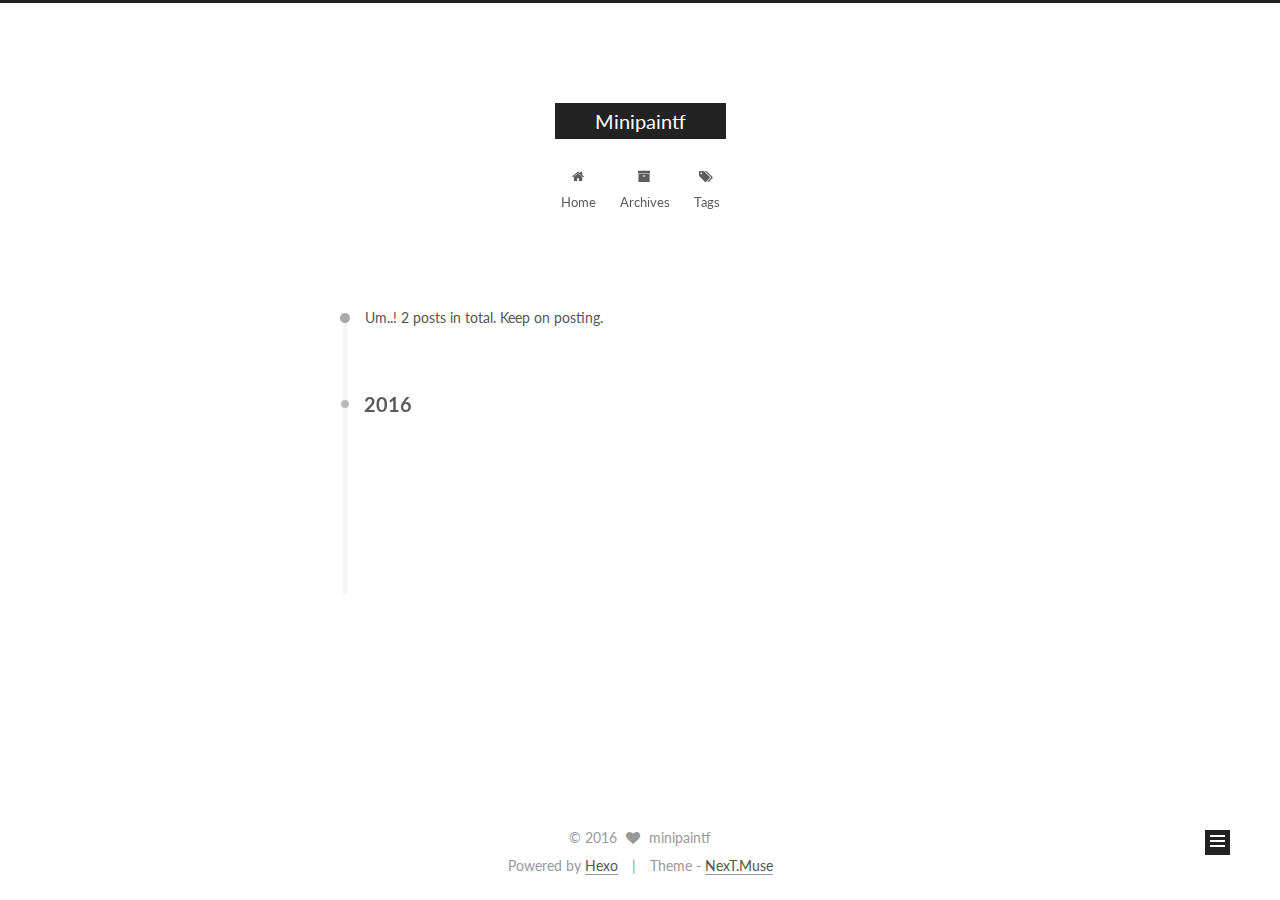
==== commit 650485c4: "Site updated: 2016-04-03 11:59:56" ====
--- a/archives/index.html
+++ b/archives/index.html
@@ -1,7 +1,471 @@
-<!DOCTYPE html><html><head><meta charset="utf-8"><meta name="X-UA-Compatible" content="IE=edge"><title> Minipaintf</title><meta name="description" content="A Blog Powered By Hexo"><meta name="viewport" content="width=device-width, initial-scale=1"><link rel="short icon" href="/favicon.png"><link rel="stylesheet" href="/css/jekyll.css"><!--[if lt IE 9]>
-<script src="js/html5shiv.min.js"></script>
-<script src="js/respond.min.js"></script>
-<![endif]--></head><body><header class="row-flex-row limit-width vh-center"><a href="/" class="logo"><img src="/favicon.png"></a><nav><ul class="nav-list"><li class="nav-list-item"><a href="/" class="nav-link">Home</a></li><li class="nav-list-item"><a href="/archives/" class="nav-link active">   Blog</a></li><li class="nav-list-item"><a href="/atom.xml" class="nav-link">rss</a></li><li class="nav-list-item"><a href="https://github.com/xxxxx" target="_blank" class="nav-link">   github</a></li></ul></nav></header><div class="container limit-width"><section class="row-flex-row"><div class="archive"><ul class="post-list"><li class="post-list-item"><article class="post-block"><h2 class="post-title"><a href="/2016/04/03/HELLO/" class="post-title-link">HELLO</a></h2><div class="post-meta"><div class="post-time">Sunday, April 3rd 2016</div></div><div class="post-content"></div></article></li><li class="post-list-item"><article class="post-block"><h2 class="post-title"><a href="/2016/04/03/hello-world/" class="post-title-link">Hello World</a></h2><div class="post-meta"><div class="post-time">Sunday, April 3rd 2016</div></div><div class="post-content"></div></article></li></ul><div class="pagination"><span class="pagination-prev">PREV</span><span class="pagination-next">NEXT</span></div></div><aside class="sidebar"><h3>最新文章</h3><ul class="post-list"><li class="post-list-item"><a class="post-list-link" href="/2016/04/03/HELLO/">HELLO</a></li><li class="post-list-item"><a class="post-list-link" href="/2016/04/03/hello-world/">Hello World</a></li></ul></aside></section></div><div class="extra"></div><footer class="footer"><div class="row-flex-row limit-width vh-center"><div class="copyright"><P>© 2016 <a href="/">minipaintf</P></div><div class="power"><p><a href="http://pinggod.com/">Sean Sun</a>, 
-<a href="https://hexo.io">Hexo</a>, 
-<a href="https://github.com/">GitHub</a>, 
-<a href="https://jekyllrb.com/">Jekyll</a></p></div></div></footer><script>(function(b,o,i,l,e,r){b.GoogleAnalyticsObject=l;b[l]||(b[l]=function(){(b[l].q=b[l].q||[]).push(arguments)});b[l].l=+new Date;e=o.createElement(i);r=o.getElementsByTagName(i)[0];e.src='//www.google-analytics.com/analytics.js';r.parentNode.insertBefore(e,r)}(window,document,'script','ga'));ga('create',"UA-65933410-1",'auto');ga('send','pageview');</script><script>var _hmt = _hmt || [];(function() {var hm = document.createElement("script");hm.src = "//hm.baidu.com/hm.js?a36e15d9e2adec9a21fcdd9f686b1ed2";var s = document.getElementsByTagName("script")[0]; s.parentNode.insertBefore(hm, s);})();</script><script src="https://cdn.mathjax.org/mathjax/latest/MathJax.js?config=TeX-AMS-MML_HTMLorMML"></script></body></html>+<!doctype html>
+
+
+
+  
+
+
+<html class="theme-next muse use-motion">
+<head>
+  <meta charset="UTF-8"/>
+<meta http-equiv="X-UA-Compatible" content="IE=edge,chrome=1" />
+<meta name="viewport" content="width=device-width, initial-scale=1, maximum-scale=1"/>
+
+
+
+<meta http-equiv="Cache-Control" content="no-transform" />
+<meta http-equiv="Cache-Control" content="no-siteapp" />
+
+
+
+
+
+
+
+
+
+
+
+
+  <link href="/vendors/fancybox/source/jquery.fancybox.css?v=2.1.5" rel="stylesheet" type="text/css"/>
+
+
+
+
+  <link href="//fonts.googleapis.com/css?family=Lato:300,400,700,400italic&subset=latin,latin-ext" rel="stylesheet" type="text/css">
+
+
+
+<link href="/vendors/font-awesome/css/font-awesome.min.css?v=4.4.0" rel="stylesheet" type="text/css" />
+
+<link href="/css/main.css?v=0.5.0" rel="stylesheet" type="text/css" />
+
+
+  <meta name="keywords" content="Hexo, NexT" />
+
+
+
+
+
+  <link rel="alternate" href="/atom.xml" title="Minipaintf" type="application/atom+xml" />
+
+
+
+
+  <link rel="shortcut icon" type="image/x-icon" href="/favicon.ico?v=0.5.0" />
+
+
+
+
+
+
+<meta name="description">
+<meta property="og:type" content="website">
+<meta property="og:title" content="Minipaintf">
+<meta property="og:url" content="http://yoursite.com/archives/index.html">
+<meta property="og:site_name" content="Minipaintf">
+<meta property="og:description">
+<meta name="twitter:card" content="summary">
+<meta name="twitter:title" content="Minipaintf">
+<meta name="twitter:description">
+
+
+
+<script type="text/javascript" id="hexo.configuration">
+  var NexT = window.NexT || {};
+  var CONFIG = {
+    scheme: 'Muse',
+    sidebar: {"position":"left","display":"post"},
+    fancybox: true,
+    motion: true,
+    duoshuo: {
+      userId: 0,
+      author: 'Author'
+    }
+  };
+</script>
+
+  <title> Archive | Minipaintf </title>
+</head>
+
+<body itemscope itemtype="http://schema.org/WebPage" lang="">
+
+  
+
+
+
+
+
+
+
+
+
+
+  
+  
+    
+  
+
+  <div class="container one-collumn sidebar-position-left  page-archive  ">
+    <div class="headband"></div>
+
+    <header id="header" class="header" itemscope itemtype="http://schema.org/WPHeader">
+      <div class="header-inner"><div class="site-meta ">
+  
+
+  <div class="custom-logo-site-title">
+    <a href="/"  class="brand" rel="start">
+      <span class="logo-line-before"><i></i></span>
+      <span class="site-title">Minipaintf</span>
+      <span class="logo-line-after"><i></i></span>
+    </a>
+  </div>
+  <p class="site-subtitle"></p>
+</div>
+
+<div class="site-nav-toggle">
+  <button>
+    <span class="btn-bar"></span>
+    <span class="btn-bar"></span>
+    <span class="btn-bar"></span>
+  </button>
+</div>
+
+<nav class="site-nav">
+  
+
+  
+    <ul id="menu" class="menu">
+      
+        
+        <li class="menu-item menu-item-home">
+          <a href="/" rel="section">
+            
+              <i class="menu-item-icon fa fa-home fa-fw"></i> <br />
+            
+            Home
+          </a>
+        </li>
+      
+        
+        <li class="menu-item menu-item-archives">
+          <a href="/archives" rel="section">
+            
+              <i class="menu-item-icon fa fa-archive fa-fw"></i> <br />
+            
+            Archives
+          </a>
+        </li>
+      
+        
+        <li class="menu-item menu-item-tags">
+          <a href="/tags" rel="section">
+            
+              <i class="menu-item-icon fa fa-tags fa-fw"></i> <br />
+            
+            Tags
+          </a>
+        </li>
+      
+
+      
+    </ul>
+  
+
+  
+</nav>
+
+ </div>
+    </header>
+
+    <main id="main" class="main">
+      <div class="main-inner">
+        <div class="content-wrap">
+          <div id="content" class="content">
+            
+
+  <section id="posts" class="posts-collapse">
+    <span class="archive-move-on"></span>
+
+    <span class="archive-page-counter">
+      
+      
+      
+        
+      
+      Um..! 2 posts in total. Keep on posting.
+    </span>
+
+    
+
+      
+      
+      
+
+      
+        
+        <div class="collection-title">
+          <h2 class="archive-year motion-element" id="archive-year-2016">2016</h2>
+        </div>
+      
+      
+
+      
+
+  <article class="post post-type-normal" itemscope itemtype="http://schema.org/Article">
+    <header class="post-header">
+
+      <h1 class="post-title">
+        
+            <a class="post-title-link" href="/2016/04/03/HELLO/" itemprop="url">
+              
+                <span itemprop="name">HELLO</span>
+              
+            </a>
+        
+      </h1>
+
+      <div class="post-meta">
+        <time class="post-time" itemprop="dateCreated"
+              datetime="2016-04-03T10:56:10+08:00"
+              content="2016-04-03" >
+          04-03
+        </time>
+      </div>
+
+    </header>
+  </article>
+
+
+
+    
+
+      
+      
+      
+
+      
+      
+
+      
+
+  <article class="post post-type-normal" itemscope itemtype="http://schema.org/Article">
+    <header class="post-header">
+
+      <h1 class="post-title">
+        
+            <a class="post-title-link" href="/2016/04/03/hello-world/" itemprop="url">
+              
+                <span itemprop="name">Hello World</span>
+              
+            </a>
+        
+      </h1>
+
+      <div class="post-meta">
+        <time class="post-time" itemprop="dateCreated"
+              datetime="2016-04-03T10:46:32+08:00"
+              content="2016-04-03" >
+          04-03
+        </time>
+      </div>
+
+    </header>
+  </article>
+
+
+
+    
+
+  </section>
+
+  
+
+
+
+          </div>
+          
+
+
+          
+
+        </div>
+        
+          
+  
+  <div class="sidebar-toggle">
+    <div class="sidebar-toggle-line-wrap">
+      <span class="sidebar-toggle-line sidebar-toggle-line-first"></span>
+      <span class="sidebar-toggle-line sidebar-toggle-line-middle"></span>
+      <span class="sidebar-toggle-line sidebar-toggle-line-last"></span>
+    </div>
+  </div>
+
+  <aside id="sidebar" class="sidebar">
+    <div class="sidebar-inner">
+
+      
+
+      
+
+      <section class="site-overview sidebar-panel  sidebar-panel-active ">
+        <div class="site-author motion-element" itemprop="author" itemscope itemtype="http://schema.org/Person">
+          <img class="site-author-image" itemprop="image"
+               src="/images/default_avatar.jpg"
+               alt="minipaintf" />
+          <p class="site-author-name" itemprop="name">minipaintf</p>
+          <p class="site-description motion-element" itemprop="description"></p>
+        </div>
+        <nav class="site-state motion-element">
+          <div class="site-state-item site-state-posts">
+            <a href="/archives">
+              <span class="site-state-item-count">2</span>
+              <span class="site-state-item-name">posts</span>
+            </a>
+          </div>
+
+          
+
+          
+
+        </nav>
+
+        
+          <div class="feed-link motion-element">
+            <a href="/atom.xml" rel="alternate">
+              <i class="fa fa-rss"></i>
+              RSS
+            </a>
+          </div>
+        
+
+        <div class="links-of-author motion-element">
+          
+        </div>
+
+        
+        
+
+        
+        <div class="links-of-blogroll motion-element">
+          
+        </div>
+
+      </section>
+
+      
+
+    </div>
+  </aside>
+
+
+        
+      </div>
+    </main>
+
+    <footer id="footer" class="footer">
+      <div class="footer-inner">
+        <div class="copyright" >
+  
+  &copy; 
+  <span itemprop="copyrightYear">2016</span>
+  <span class="with-love">
+    <i class="fa fa-heart"></i>
+  </span>
+  <span class="author" itemprop="copyrightHolder">minipaintf</span>
+</div>
+
+<div class="powered-by">
+  Powered by <a class="theme-link" href="http://hexo.io">Hexo</a>
+</div>
+
+<div class="theme-info">
+  Theme -
+  <a class="theme-link" href="https://github.com/iissnan/hexo-theme-next">
+    NexT.Muse
+  </a>
+</div>
+
+
+
+      </div>
+    </footer>
+
+    <div class="back-to-top">
+      <i class="fa fa-arrow-up"></i>
+    </div>
+  </div>
+
+  
+
+
+  
+
+
+
+
+<script type="text/javascript">
+  if (Object.prototype.toString.call(window.Promise) !== '[object Function]') {
+    window.Promise = null;
+  }
+</script>
+
+
+  <script type="text/javascript" src="/vendors/jquery/index.js?v=2.1.3"></script>
+
+  <script type="text/javascript" src="/vendors/fastclick/lib/fastclick.min.js?v=1.0.6"></script>
+
+  <script type="text/javascript" src="/vendors/jquery_lazyload/jquery.lazyload.js?v=1.9.7"></script>
+
+  <script type="text/javascript" src="/vendors/velocity/velocity.min.js"></script>
+
+  <script type="text/javascript" src="/vendors/velocity/velocity.ui.min.js"></script>
+
+  <script type="text/javascript" src="/vendors/fancybox/source/jquery.fancybox.pack.js"></script>
+
+
+  
+
+
+  <script type="text/javascript" src="/js/src/utils.js?v=0.5.0"></script>
+
+  <script type="text/javascript" src="/js/src/motion.js?v=0.5.0"></script>
+
+
+
+  
+  
+
+  
+  
+    <script type="text/javascript" id="motion.page.archive">
+      $('.archive-year').velocity('transition.slideLeftIn');
+    </script>
+  
+
+
+  
+
+
+  <script type="text/javascript" src="/js/src/bootstrap.js?v=0.5.0"></script>
+
+
+
+  
+
+
+
+  
+
+
+
+  
+  
+  
+
+  
+
+  
+
+</body>
+</html>
--- a/css/main.css
+++ b/css/main.css
@@ -0,0 +1,2149 @@
+/* normalize.css v3.0.2 | MIT License | git.io/normalize */
+html {
+  font-family: sans-serif; /* 1 */
+  -ms-text-size-adjust: 100%; /* 2 */
+  -webkit-text-size-adjust: 100%; /* 2 */
+}
+body {
+  margin: 0;
+}
+article,
+aside,
+details,
+figcaption,
+figure,
+footer,
+header,
+hgroup,
+main,
+menu,
+nav,
+section,
+summary {
+  display: block;
+}
+audio,
+canvas,
+progress,
+video {
+  display: inline-block; /* 1 */
+  vertical-align: baseline; /* 2 */
+}
+audio:not([controls]) {
+  display: none;
+  height: 0;
+}
+[hidden],
+template {
+  display: none;
+}
+a {
+  background-color: transparent;
+}
+a:active,
+a:hover {
+  outline: 0;
+}
+abbr[title] {
+  border-bottom: 1px dotted;
+}
+b,
+strong {
+  font-weight: bold;
+}
+dfn {
+  font-style: italic;
+}
+h1 {
+  font-size: 2em;
+  margin: 0.67em 0;
+}
+mark {
+  background: #ff0;
+  color: #000;
+}
+small {
+  font-size: 80%;
+}
+sub,
+sup {
+  font-size: 75%;
+  line-height: 0;
+  position: relative;
+  vertical-align: baseline;
+}
+sup {
+  top: -0.5em;
+}
+sub {
+  bottom: -0.25em;
+}
+img {
+  border: 0;
+}
+svg:not(:root) {
+  overflow: hidden;
+}
+figure {
+  margin: 1em 40px;
+}
+hr {
+  -moz-box-sizing: content-box;
+  box-sizing: content-box;
+  height: 0;
+}
+pre {
+  overflow: auto;
+}
+code,
+kbd,
+pre,
+samp {
+  font-family: monospace, monospace;
+  font-size: 1em;
+}
+button,
+input,
+optgroup,
+select,
+textarea {
+  color: inherit; /* 1 */
+  font: inherit; /* 2 */
+  margin: 0; /* 3 */
+}
+button {
+  overflow: visible;
+}
+button,
+select {
+  text-transform: none;
+}
+button,
+html input[type="button"],
+input[type="reset"],
+input[type="submit"] {
+  -webkit-appearance: button; /* 2 */
+  cursor: pointer; /* 3 */
+}
+button[disabled],
+html input[disabled] {
+  cursor: default;
+}
+button::-moz-focus-inner,
+input::-moz-focus-inner {
+  border: 0;
+  padding: 0;
+}
+input {
+  line-height: normal;
+}
+input[type="checkbox"],
+input[type="radio"] {
+  box-sizing: border-box; /* 1 */
+  padding: 0; /* 2 */
+}
+input[type="number"]::-webkit-inner-spin-button,
+input[type="number"]::-webkit-outer-spin-button {
+  height: auto;
+}
+input[type="search"] {
+  -webkit-appearance: textfield; /* 1 */
+  -moz-box-sizing: content-box;
+  -webkit-box-sizing: content-box; /* 2 */
+  box-sizing: content-box;
+}
+input[type="search"]::-webkit-search-cancel-button,
+input[type="search"]::-webkit-search-decoration {
+  -webkit-appearance: none;
+}
+fieldset {
+  border: 1px solid #c0c0c0;
+  margin: 0 2px;
+  padding: 0.35em 0.625em 0.75em;
+}
+legend {
+  border: 0; /* 1 */
+  padding: 0; /* 2 */
+}
+textarea {
+  overflow: auto;
+}
+optgroup {
+  font-weight: bold;
+}
+table {
+  border-collapse: collapse;
+  border-spacing: 0;
+}
+td,
+th {
+  padding: 0;
+}
+::selection {
+  background: #262a30;
+  color: #fff;
+}
+body {
+  position: relative;
+  font-family: Lato, "PingFang SC", "Microsoft YaHei", sans-serif;
+  font-size: 14px;
+  line-height: 2;
+  color: #555;
+  background: #fff;
+}
+@media (max-width: 767px) {
+  body {
+    padding-right: 0 !important;
+  }
+}
+@media (min-width: 768px) and (max-width: 991px) {
+  body {
+    padding-right: 0 !important;
+  }
+}
+@media (min-width: 1600px) {
+  body {
+    font-size: 16px;
+  }
+}
+h1,
+h2,
+h3,
+h4,
+h5,
+h6 {
+  margin: 0;
+  padding: 0;
+  font-weight: bold;
+  line-height: 1.5;
+  font-family: Lato, "PingFang SC", "Microsoft YaHei", sans-serif;
+}
+h2,
+h3,
+h4,
+h5,
+h6 {
+  margin: 20px 0 15px;
+}
+h1 {
+  font-size: 22px;
+}
+@media (max-width: 767px) {
+  h1 {
+    font-size: 18px;
+  }
+}
+h2 {
+  font-size: 20px;
+}
+@media (max-width: 767px) {
+  h2 {
+    font-size: 16px;
+  }
+}
+h3 {
+  font-size: 18px;
+}
+@media (max-width: 767px) {
+  h3 {
+    font-size: 14px;
+  }
+}
+h4 {
+  font-size: 16px;
+}
+@media (max-width: 767px) {
+  h4 {
+    font-size: 12px;
+  }
+}
+h5 {
+  font-size: 14px;
+}
+@media (max-width: 767px) {
+  h5 {
+    font-size: 10px;
+  }
+}
+h6 {
+  font-size: 12px;
+}
+@media (max-width: 767px) {
+  h6 {
+    font-size: 8px;
+  }
+}
+p {
+  margin: 0 0 25px 0;
+}
+a {
+  color: #555;
+  text-decoration: none;
+  border-bottom: 1px solid #999;
+  word-wrap: break-word;
+}
+a:hover {
+  color: #222;
+  border-bottom-color: #222;
+}
+ul {
+  list-style: none;
+}
+blockquote {
+  margin: 0;
+  padding: 0;
+}
+img {
+  display: block;
+  margin: auto;
+  max-width: 100%;
+  height: auto;
+}
+hr {
+  margin: 40px 0;
+  height: 3px;
+  border: none;
+  background-color: #ddd;
+  background-image: repeating-linear-gradient(-45deg, #fff, #fff 4px, transparent 4px, transparent 8px);
+}
+blockquote {
+  padding: 0 15px;
+  color: #666;
+  border-left: 4px solid #ddd;
+}
+blockquote cite::before {
+  content: "-";
+  padding: 0 5px;
+}
+dt {
+  font-weight: 700;
+}
+dd {
+  margin: 0;
+  padding: 0;
+}
+.text-left {
+  text-align: left;
+}
+.text-center {
+  text-align: center;
+}
+.text-right {
+  text-align: right;
+}
+.text-justify {
+  text-align: justify;
+}
+.text-nowrap {
+  white-space: nowrap;
+}
+.text-lowercase {
+  text-transform: lowercase;
+}
+.text-uppercase {
+  text-transform: uppercase;
+}
+.text-capitalize {
+  text-transform: capitalize;
+}
+.center-block {
+  display: block;
+  margin-left: auto;
+  margin-right: auto;
+}
+.clearfix:before,
+.clearfix:after {
+  content: " ";
+  display: table;
+}
+.clearfix:after {
+  clear: both;
+}
+.pullquote {
+  width: 45%;
+}
+.pullquote.left {
+  float: left;
+  margin-left: 5px;
+  margin-right: 10px;
+}
+.pullquote.right {
+  float: right;
+  margin-left: 10px;
+  margin-right: 5px;
+}
+.highlight table,
+.gist table {
+  width: auto;
+}
+.highlight table td,
+.gist table td {
+  border: none;
+}
+.highlight a,
+.gist a {
+  color: #222 !important;
+  text-decoration: none !important;
+}
+.affix.affix.affix {
+  position: fixed;
+}
+.translation {
+  margin-top: -20px;
+  font-size: 14px;
+  color: #999;
+}
+.scrollbar-measure {
+  width: 100px;
+  height: 100px;
+  overflow: scroll;
+  position: absolute;
+  top: -9999px;
+}
+.use-motion .motion-element {
+  opacity: 0;
+}
+#local-search-input {
+  padding: 3px;
+  border: none;
+  text-indent: 14px;
+  border-radius: 0;
+  width: 140px;
+  outline: none;
+  border-bottom: 1px solid #999;
+  background: inherit;
+  opacity: 0.5;
+}
+#local-search-input:focus {
+  opacity: 1;
+}
+.search-icon {
+  position: absolute;
+  top: 9px;
+}
+table {
+  margin: 20px 0;
+  width: 100%;
+  border-collapse: collapse;
+  border-spacing: 0;
+  border: 1px solid #ddd;
+  font-size: 14px;
+  table-layout: fixed;
+  word-wrap: break-word;
+}
+table>tbody>tr:nth-of-type(odd) {
+  background-color: #f9f9f9;
+}
+table>tbody>tr:hover {
+  background-color: #f5f5f5;
+}
+caption,
+th,
+td {
+  padding: 8px;
+  text-align: left;
+  vertical-align: middle;
+  font-weight: normal;
+}
+th,
+td {
+  border-bottom: 3px solid #ddd;
+  border-right: 1px solid #eee;
+}
+th {
+  padding-bottom: 10px;
+  font-weight: 700;
+}
+td {
+  border-bottom-width: 1px;
+}
+html,
+body {
+  height: 100%;
+}
+.container {
+  position: relative;
+  min-height: 100%;
+}
+.header-inner {
+  margin: 0 auto;
+  padding: 100px 0 70px;
+  width: 700px;
+}
+@media (min-width: 1600px) {
+  .container .header-inner {
+    width: 900px;
+  }
+}
+.main {
+  padding-bottom: 150px;
+}
+.main-inner {
+  margin: 0 auto;
+  width: 700px;
+}
+@media (min-width: 1600px) {
+  .container .main-inner {
+    width: 900px;
+  }
+}
+.footer {
+  position: absolute;
+  left: 0;
+  bottom: 0;
+  width: 100%;
+  min-height: 50px;
+}
+.footer-inner {
+  box-sizing: border-box;
+  margin: 20px auto;
+  width: 700px;
+}
+@media (min-width: 1600px) {
+  .container .footer-inner {
+    width: 900px;
+  }
+}
+pre,
+.highlight {
+  overflow: auto;
+  margin: 20px 0;
+  padding: 15px;
+  font-size: 13px;
+  color: #4d4d4c;
+  background: #f7f7f7;
+  line-height: 1.6;
+}
+pre,
+code {
+  font-family: "Input Mono", "PT Mono", Consolas, Monaco, Menlo, monospace;
+}
+code {
+  padding: 2px 4px;
+  word-break: break-all;
+  color: #222;
+  background: #eee;
+  border-radius: 4px;
+  font-size: 13px;
+}
+pre code {
+  padding: 0;
+  background: none;
+  text-shadow: none;
+}
+.highlight pre {
+  border: none;
+  margin: 0;
+  padding: 1px;
+}
+.highlight table {
+  margin: 0;
+  width: auto;
+  border: none;
+}
+.highlight td {
+  border: none;
+  padding: 0;
+}
+.highlight figcaption {
+  font-size: 0.85em;
+  color: #8e908c;
+  line-height: 1em;
+  margin-bottom: 1em;
+}
+.highlight figcaption:before,
+.highlight figcaption:after {
+  content: " ";
+  display: table;
+}
+.highlight figcaption:after {
+  clear: both;
+}
+.highlight figcaption a {
+  float: right;
+}
+.highlight .gutter pre {
+  color: #666;
+  text-align: right;
+  padding-right: 20px;
+}
+.highlight .line {
+  height: 20px;
+}
+pre .comment {
+  color: #8e908c;
+}
+pre .variable,
+pre .attribute,
+pre .tag,
+pre .regexp,
+pre .ruby .constant,
+pre .xml .tag .title,
+pre .xml .pi,
+pre .xml .doctype,
+pre .html .doctype,
+pre .css .id,
+pre .css .class,
+pre .css .pseudo {
+  color: #c82829;
+}
+pre .number,
+pre .preprocessor,
+pre .built_in,
+pre .literal,
+pre .params,
+pre .constant,
+pre .command {
+  color: #f5871f;
+}
+pre .ruby .class .title,
+pre .css .rules .attribute,
+pre .string,
+pre .value,
+pre .inheritance,
+pre .header,
+pre .ruby .symbol,
+pre .xml .cdata,
+pre .special,
+pre .number,
+pre .formula {
+  color: #718c00;
+}
+pre .title,
+pre .css .hexcolor {
+  color: #3e999f;
+}
+pre .function,
+pre .python .decorator,
+pre .python .title,
+pre .ruby .function .title,
+pre .ruby .title .keyword,
+pre .perl .sub,
+pre .javascript .title,
+pre .coffeescript .title {
+  color: #4271ae;
+}
+pre .keyword,
+pre .javascript .function {
+  color: #8959a8;
+}
+.full-image.full-image.full-image {
+  border: none;
+  max-width: 100%;
+  width: auto;
+  margin: 20px auto;
+}
+@media (min-width: 992px) {
+  .full-image.full-image.full-image {
+    max-width: none;
+    width: 126%;
+    margin: 0 -13%;
+  }
+}
+.blockquote-center,
+.page-home .post-type-quote blockquote,
+.page-post-detail .post-type-quote blockquote {
+  position: relative;
+  margin: 40px 0;
+  padding: 0;
+  border-left: none;
+  text-align: center;
+}
+.blockquote-center::before,
+.page-home .post-type-quote blockquote::before,
+.page-post-detail .post-type-quote blockquote::before,
+.blockquote-center::after,
+.page-home .post-type-quote blockquote::after,
+.page-post-detail .post-type-quote blockquote::after {
+  position: absolute;
+  content: ' ';
+  display: block;
+  width: 100%;
+  height: 24px;
+  opacity: 0.2;
+  background-repeat: no-repeat;
+  background-position: 0 -6px;
+  background-size: 22px 22px;
+}
+.blockquote-center::before,
+.page-home .post-type-quote blockquote::before,
+.page-post-detail .post-type-quote blockquote::before {
+  top: -20px;
+  background-image: url("../images/quote-l.svg");
+  border-top: 1px solid #ccc;
+}
+.blockquote-center::after,
+.page-home .post-type-quote blockquote::after,
+.page-post-detail .post-type-quote blockquote::after {
+  bottom: -20px;
+  background-image: url("../images/quote-r.svg");
+  border-bottom: 1px solid #ccc;
+  background-position: 100% 8px;
+}
+.blockquote-center p,
+.page-home .post-type-quote blockquote p,
+.page-post-detail .post-type-quote blockquote p,
+.blockquote-center div,
+.page-home .post-type-quote blockquote div,
+.page-post-detail .post-type-quote blockquote div {
+  text-align: center;
+}
+.post .post-body .group-picture img {
+  box-sizing: border-box;
+  padding: 0 3px;
+  border: none;
+}
+.post .group-picture-row {
+  overflow: hidden;
+  margin-top: 6px;
+}
+.post .group-picture-row:first-child {
+  margin-top: 0;
+}
+.post .group-picture-column {
+  float: left;
+}
+.page-post-detail .post-body .group-picture-column {
+  float: none;
+  margin-top: 10px;
+  width: auto !important;
+}
+.page-post-detail .post-body .group-picture-column img {
+  margin: 0 auto;
+}
+.page-archive .group-picture-container {
+  overflow: hidden;
+}
+.page-archive .group-picture-row {
+  float: left;
+}
+.page-archive .group-picture-row:first-child {
+  margin-top: 6px;
+}
+.page-archive .group-picture-column {
+  max-width: 150px;
+  max-height: 150px;
+}
+.btn {
+  display: inline-block;
+  padding: 0 20px;
+  font-size: 14px;
+  color: #fff;
+  background: #222;
+  border: 2px solid #222;
+  text-decoration: none;
+  border-radius: 0;
+  transition-property: background-color;
+  transition-duration: 0.2s;
+  transition-timing-function: ease-in-out;
+  transition-delay: 0s;
+}
+.btn:hover,
+.post-more-link .btn:hover {
+  border-color: #222;
+  color: #222;
+  background: #fff;
+}
+.btn-bar {
+  display: block;
+  width: 22px;
+  height: 2px;
+  background: #555;
+  border-radius: 1px;
+}
+.btn-bar+.btn-bar {
+  margin-top: 4px;
+}
+.pagination {
+  margin: 120px 0 40px;
+  text-align: center;
+  border-top: 1px solid #eee;
+}
+.page-number-basic,
+.pagination .prev,
+.pagination .next,
+.pagination .page-number,
+.pagination .space {
+  display: inline-block;
+  position: relative;
+  top: -1px;
+  margin: 0 10px;
+  padding: 0 10px;
+  line-height: 30px;
+}
+@media (max-width: 767px) {
+  .page-number-basic,
+  .pagination .prev,
+  .pagination .next,
+  .pagination .page-number,
+  .pagination .space {
+    margin: 0 5px;
+  }
+}
+.pagination .prev,
+.pagination .next,
+.pagination .page-number {
+  border-bottom: 0;
+  border-top: 1px solid #eee;
+  transition-property: border-color;
+  transition-duration: 0.2s;
+  transition-timing-function: ease-in-out;
+  transition-delay: 0s;
+}
+.pagination .prev:hover,
+.pagination .next:hover,
+.pagination .page-number:hover {
+  border-top-color: #222;
+}
+.pagination .space {
+  padding: 0;
+  margin: 0;
+}
+.pagination .prev {
+  margin-left: 0;
+}
+.pagination .next {
+  margin-right: 0;
+}
+.pagination .page-number.current {
+  color: #fff;
+  background: #ccc;
+  border-top-color: #ccc;
+}
+@media (max-width: 767px) {
+  .pagination {
+    border-top: none;
+  }
+  .pagination .prev,
+  .pagination .next,
+  .pagination .page-number {
+    margin-bottom: 10px;
+    border-top: 0;
+    border-bottom: 1px solid #eee;
+  }
+  .pagination .prev:hover,
+  .pagination .next:hover,
+  .pagination .page-number:hover {
+    border-bottom-color: #222;
+  }
+}
+.comments {
+  margin: 60px 20px 0;
+}
+.tag-cloud {
+  text-align: center;
+}
+.tag-cloud a {
+  display: inline-block;
+  margin: 10px;
+}
+.back-to-top {
+  box-sizing: border-box;
+  position: fixed;
+  bottom: -100px;
+  right: 50px;
+  z-index: 1050;
+  padding: 0 6px;
+  width: 25px;
+  background: #222;
+  font-size: 12px;
+  opacity: 1;
+  color: #fff;
+  cursor: pointer;
+  text-align: center;
+  -webkit-transform: translateZ(0);
+  transition-property: bottom;
+  transition-duration: 0.2s;
+  transition-timing-function: ease-in-out;
+  transition-delay: 0s;
+}
+@media (max-width: 767px) {
+  .back-to-top {
+    display: none;
+  }
+}
+@media (min-width: 768px) and (max-width: 991px) {
+  .back-to-top {
+    display: none;
+  }
+}
+.back-to-top.back-to-top-on {
+  bottom: 19px;
+}
+.header {
+  background: #fff;
+}
+.header-inner {
+  position: relative;
+}
+.headband {
+  height: 3px;
+  background: #222;
+}
+.site-meta {
+  margin: 0;
+  text-align: center;
+}
+@media (max-width: 767px) {
+  .site-meta {
+    text-align: center;
+  }
+}
+.brand {
+  position: relative;
+  display: inline-block;
+  padding: 0 40px;
+  color: #fff;
+  background: #222;
+  border-bottom: none;
+  font-family: Lato, "PingFang SC", "Microsoft YaHei", sans-serif;
+}
+.brand:hover {
+  color: #fff;
+}
+.logo {
+  display: inline-block;
+  margin-right: 5px;
+  line-height: 36px;
+  vertical-align: top;
+}
+.site-title {
+  display: inline-block;
+  vertical-align: top;
+  line-height: 36px;
+  font-size: 20px;
+  font-weight: normal;
+}
+.site-subtitle {
+  margin-top: 10px;
+  font-size: 13px;
+  color: #999;
+}
+.use-motion .brand {
+  opacity: 0;
+}
+.use-motion .logo,
+.use-motion .site-title,
+.use-motion .site-subtitle {
+  opacity: 0;
+  position: relative;
+  top: -10px;
+}
+.site-nav-toggle {
+  display: none;
+  position: absolute;
+  top: 10px;
+  left: 10px;
+}
+@media (max-width: 767px) {
+  .site-nav-toggle {
+    display: block;
+  }
+}
+.site-nav-toggle button {
+  margin-top: 2px;
+  padding: 9px 10px;
+  background: transparent;
+  border: none;
+}
+@media (max-width: 767px) {
+  .site-nav {
+    display: none;
+    margin: 0 -10px;
+    padding: 0 10px;
+    clear: both;
+    border-top: 1px solid #ddd;
+  }
+}
+@media (min-width: 768px) and (max-width: 991px) {
+  .site-nav {
+    display: block !important;
+  }
+}
+@media (min-width: 992px) {
+  .site-nav {
+    display: block !important;
+  }
+}
+.menu {
+  margin-top: 20px;
+  padding-left: 0;
+  text-align: center;
+}
+.menu .menu-item {
+  display: inline-block;
+  margin: 0 10px;
+}
+@media screen and (max-width: 767px) {
+  .menu .menu-item {
+    margin-top: 10px;
+  }
+}
+.menu .menu-item a {
+  display: block;
+  font-size: 13px;
+  text-transform: capitalize;
+  line-height: inherit;
+  border-bottom: 1px solid transparent;
+  transition-property: border-color;
+  transition-duration: 0.2s;
+  transition-timing-function: ease-in-out;
+  transition-delay: 0s;
+}
+.menu .menu-item a:hover {
+  border-bottom-color: #222;
+}
+.menu .menu-item .fa {
+  margin-right: 5px;
+}
+.use-motion .menu-item {
+  opacity: 0;
+}
+@media (max-width: 767px) {
+  .post-body {
+    word-break: break-all;
+  }
+}
+.post-body .fancybox img {
+  display: block !important;
+  margin: 0 auto;
+  cursor: pointer;
+  cursor: zoom-in;
+  cursor: -webkit-zoom-in;
+}
+.post-body .image-caption,
+.post-body .figure .caption {
+  margin: 10px auto 15px;
+  text-align: center;
+  font-size: 14px;
+  color: #999;
+  font-weight: bold;
+  line-height: 1;
+}
+.post-sticky-flag {
+  display: inline-block;
+  font-size: 16px;
+  -ms-transform: rotate(30deg);
+  transform: rotate(30deg);
+}
+.posts-expand {
+  padding-top: 40px;
+}
+@media (max-width: 767px) {
+  .posts-expand {
+    margin: 0 20px;
+  }
+  .post-body pre,
+  .post-body .highlight {
+    padding: 10px;
+  }
+  .post-body pre .gutter pre,
+  .post-body .highlight .gutter pre {
+    padding-right: 10px;
+  }
+}
+@media (min-width: 992px) {
+  .posts-expand .post-body {
+    text-align: justify;
+  }
+}
+.posts-expand .post-body h2,
+.posts-expand .post-body h3,
+.posts-expand .post-body h4,
+.posts-expand .post-body h5,
+.posts-expand .post-body h6 {
+  padding-top: 10px;
+}
+.posts-expand .post-body h2 .header-anchor,
+.posts-expand .post-body h3 .header-anchor,
+.posts-expand .post-body h4 .header-anchor,
+.posts-expand .post-body h5 .header-anchor,
+.posts-expand .post-body h6 .header-anchor {
+  float: right;
+  margin-left: 10px;
+  color: #ccc;
+  border-bottom-style: none;
+  visibility: hidden;
+}
+.posts-expand .post-body h2 .header-anchor:hover,
+.posts-expand .post-body h3 .header-anchor:hover,
+.posts-expand .post-body h4 .header-anchor:hover,
+.posts-expand .post-body h5 .header-anchor:hover,
+.posts-expand .post-body h6 .header-anchor:hover {
+  color: inherit;
+}
+.posts-expand .post-body h2:hover .header-anchor,
+.posts-expand .post-body h3:hover .header-anchor,
+.posts-expand .post-body h4:hover .header-anchor,
+.posts-expand .post-body h5:hover .header-anchor,
+.posts-expand .post-body h6:hover .header-anchor {
+  visibility: visible;
+}
+.posts-expand .post-body ul li {
+  list-style: circle;
+}
+.posts-expand .post-body img {
+  box-sizing: border-box;
+  margin: auto;
+  padding: 3px;
+  border: 1px solid #ddd;
+}
+.posts-expand .fancybox img {
+  margin: 0 auto;
+}
+@media (max-width: 767px) {
+  .posts-collapse {
+    margin: 0 20px;
+  }
+  .posts-collapse .post-title,
+  .posts-collapse .post-meta {
+    display: block;
+    width: auto;
+    text-align: left;
+  }
+}
+.posts-collapse {
+  margin-left: 55px;
+}
+@media (max-width: 767px) {
+  .posts-collapse {
+    margin: 0 20px;
+  }
+}
+.posts-collapse .collection-title {
+  position: relative;
+  margin: 60px 0;
+}
+.posts-collapse .collection-title h2 {
+  margin-left: 20px;
+}
+.posts-collapse .collection-title small {
+  color: #bbb;
+}
+.posts-collapse .collection-title::before {
+  content: " ";
+  position: absolute;
+  left: 0;
+  top: 50%;
+  margin-left: -4px;
+  margin-top: -4px;
+  width: 8px;
+  height: 8px;
+  background: #bbb;
+  border-radius: 50%;
+}
+.posts-collapse .post {
+  margin: 30px 0;
+}
+.posts-collapse .post-header {
+  position: relative;
+  transition-duration: 0.2s;
+  transition-timing-function: ease-in-out;
+  transition-delay: 0s;
+  transition-property: border;
+  border-bottom: 1px dashed #ccc;
+}
+.posts-collapse .post-header::before {
+  content: " ";
+  position: absolute;
+  left: 0;
+  top: 12px;
+  width: 6px;
+  height: 6px;
+  margin-left: -4px;
+  background: #bbb;
+  border-radius: 50%;
+  border: 1px solid #fff;
+  transition-duration: 0.2s;
+  transition-timing-function: ease-in-out;
+  transition-delay: 0s;
+  transition-property: background;
+}
+.posts-collapse .post-header:hover {
+  border-bottom-color: #666;
+}
+.posts-collapse .post-header:hover::before {
+  background: #222;
+}
+.posts-collapse .post-meta {
+  position: absolute;
+  font-size: 12px;
+  left: 20px;
+  top: 5px;
+}
+.posts-collapse .post-comments-count {
+  display: none;
+}
+.posts-collapse .post-title {
+  margin-left: 60px;
+  font-size: 16px;
+  font-weight: normal;
+  font-family: Lato, "PingFang SC", "Microsoft YaHei", sans-serif;
+  line-height: inherit;
+}
+.posts-collapse .post-title::after {
+  margin-left: 3px;
+  opacity: 0.6;
+}
+.posts-collapse .post-title a {
+  color: #666;
+  border-bottom: none;
+}
+.page-home .post-type-quote .post-header,
+.page-post-detail .post-type-quote .post-header,
+.page-home .post-type-quote .post-tags,
+.page-post-detail .post-type-quote .post-tags {
+  display: none;
+}
+.posts-expand .post-title {
+  font-size: 26px;
+  text-align: center;
+  word-break: break-word;
+}
+@media (max-width: 767px) {
+  .posts-expand .post-title {
+    font-size: 22px;
+  }
+}
+.posts-expand .post-title-link {
+  display: inline-block;
+  position: relative;
+  color: #555;
+  border-bottom: none;
+  line-height: 1.2;
+  vertical-align: top;
+}
+.posts-expand .post-title-link::before {
+  content: "";
+  position: absolute;
+  width: 100%;
+  height: 2px;
+  bottom: 0;
+  left: 0;
+  background-color: #000;
+  visibility: hidden;
+  transform: scaleX(0);
+  transition-duration: 0.2s;
+  transition-timing-function: ease-in-out;
+  transition-delay: 0s;
+}
+.posts-expand .post-title-link:hover::before {
+  visibility: visible;
+  transform: scaleX(1);
+}
+.posts-expand .post-title-link .fa {
+  font-size: 16px;
+}
+.posts-expand .post-meta {
+  margin: 3px 0 60px 0;
+  color: #999;
+  font-size: 12px;
+  text-align: center;
+}
+.posts-expand .post-meta .post-category-list {
+  display: inline-block;
+  margin: 0;
+  padding: 3px;
+}
+.posts-expand .post-meta .post-category-list-link {
+  color: #999;
+}
+.post-meta-item-icon {
+  display: none;
+  margin-right: 3px;
+}
+@media (min-width: 768px) and (max-width: 991px) {
+  .post-meta-item-icon {
+    display: inline-block;
+  }
+}
+@media (max-width: 767px) {
+  .post-meta-item-icon {
+    display: inline-block;
+  }
+}
+@media (min-width: 768px) and (max-width: 991px) {
+  .post-meta-item-text {
+    display: none;
+  }
+}
+@media (max-width: 767px) {
+  .post-meta-item-text {
+    display: none;
+  }
+}
+@media (max-width: 767px) {
+  .posts-expand .post-comments-count {
+    display: none;
+  }
+}
+.post-more-link {
+  margin-top: 50px;
+}
+.post-more-link .btn {
+  color: #fff;
+  font-size: 14px;
+  background: #222;
+  border-radius: 0;
+  line-height: 2;
+}
+.posts-expand .post-tags {
+  margin-top: 40px;
+  text-align: center;
+}
+.posts-expand .post-tags a {
+  display: inline-block;
+  margin-right: 10px;
+  font-size: 13px;
+}
+.post-nav {
+  overflow: hidden;
+  margin-top: 60px;
+  padding: 10px;
+  white-space: nowrap;
+  border-top: 1px solid #eee;
+}
+.post-nav-item {
+  display: inline-block;
+  width: 50%;
+  white-space: normal;
+}
+.post-nav-item a {
+  position: relative;
+  display: inline-block;
+  line-height: 25px;
+  font-size: 14px;
+  color: #555;
+  border-bottom: none;
+}
+.post-nav-item a:hover {
+  color: #222;
+  border-bottom: none;
+}
+.post-nav-item a:active {
+  top: 2px;
+}
+.post-nav-item a i {
+  font-size: 12px;
+}
+.post-nav-prev {
+  text-align: right;
+}
+.posts-expand .post-eof {
+  display: block;
+  margin: 80px auto 60px;
+  width: 8%;
+  height: 1px;
+  background: #ccc;
+  text-align: center;
+}
+.post:last-child .post-eof.post-eof.post-eof {
+  display: none;
+}
+.post-gallery {
+  display: table;
+  table-layout: fixed;
+  width: 100%;
+  border-collapse: separate;
+}
+.post-gallery-row {
+  display: table-row;
+}
+.post-gallery .post-gallery-img {
+  display: table-cell;
+  text-align: center;
+  vertical-align: middle;
+  border: none;
+}
+.post-gallery .post-gallery-img img {
+  max-width: 100%;
+  max-height: 100%;
+  border: none;
+}
+.fancybox-close,
+.fancybox-close:hover {
+  border: none;
+}
+.sidebar {
+  position: fixed;
+  right: 0;
+  top: 0;
+  bottom: 0;
+  width: 0;
+  z-index: 1040;
+  box-shadow: inset 0 2px 6px #000;
+  background: #222;
+  -webkit-transform: translateZ(0);
+}
+.sidebar a {
+  color: #999;
+  border-bottom-color: #555;
+}
+.sidebar a:hover {
+  color: #eee;
+}
+@media (min-width: 768px) and (max-width: 991px) {
+  .sidebar {
+    display: none !important;
+  }
+}
+@media (max-width: 767px) {
+  .sidebar {
+    display: none !important;
+  }
+}
+.sidebar-inner {
+  position: relative;
+  padding: 20px 10px;
+  color: #999;
+  text-align: center;
+}
+.sidebar-toggle {
+  position: fixed;
+  right: 50px;
+  bottom: 45px;
+  width: 15px;
+  height: 15px;
+  padding: 5px;
+  background: #222;
+  line-height: 0;
+  z-index: 1050;
+  cursor: pointer;
+  -webkit-transform: translateZ(0);
+}
+@media (min-width: 768px) and (max-width: 991px) {
+  .sidebar-toggle {
+    display: none;
+  }
+}
+@media (max-width: 767px) {
+  .sidebar-toggle {
+    display: none;
+  }
+}
+.sidebar-toggle-line {
+  position: relative;
+  display: inline-block;
+  vertical-align: top;
+  height: 2px;
+  width: 100%;
+  background: #fff;
+  margin-top: 3px;
+}
+.sidebar-toggle-line:first-child {
+  margin-top: 0;
+}
+.site-author-image {
+  display: block;
+  margin: 0 auto;
+  max-width: 96px;
+  height: auto;
+  border: 2px solid #333;
+  padding: 2px;
+}
+.site-author-name {
+  margin: 5px 0 0;
+  color: #f5f5f5;
+}
+.site-description {
+  margin-top: 5px;
+  font-size: 14px;
+  color: #555;
+}
+.site-state {
+  overflow: hidden;
+  line-height: 1.4;
+  white-space: nowrap;
+}
+.site-state-item {
+  display: inline-block;
+  padding: 0 15px;
+  border-left: 1px solid #333;
+}
+.site-state-item:first-child {
+  border-left: none;
+}
+.site-state-item a {
+  border-bottom: none;
+}
+.site-state-item-count {
+  display: block;
+  text-align: center;
+  color: inherit;
+  font-weight: 600;
+  font-size: 18px;
+}
+.site-state-item-name {
+  font-size: 13px;
+  color: inherit;
+}
+.feed-link {
+  margin-top: 20px;
+}
+.feed-link a {
+  display: inline-block;
+  padding: 0 15px;
+  color: #fc6423;
+  border: 1px solid #fc6423;
+  border-radius: 4px;
+}
+.feed-link a i {
+  color: #fc6423;
+  font-size: 14px;
+}
+.feed-link a:hover {
+  color: #fff;
+  background: #fc6423;
+}
+.feed-link a:hover i {
+  color: #fff;
+}
+.links-of-author {
+  margin-top: 20px;
+}
+.links-of-author a {
+  display: inline-block;
+  vertical-align: middle;
+  margin-right: 10px;
+  margin-bottom: 10px;
+  border-bottom-color: #555;
+  font-size: 13px;
+}
+.links-of-author a:before {
+  display: inline-block;
+  vertical-align: middle;
+  margin-right: 3px;
+  content: " ";
+  width: 4px;
+  height: 4px;
+  border-radius: 50%;
+  background: #0f9fff;
+}
+.links-of-blogroll {
+  font-size: 13px;
+}
+.links-of-blogroll-title {
+  margin-top: 20px;
+  font-size: 14px;
+  font-weight: 600;
+}
+.links-of-blogroll-list {
+  margin: 0;
+  padding: 0;
+}
+.links-of-blogroll-item {
+  padding: 2px 10px;
+}
+.sidebar-nav {
+  margin: 0 0 20px;
+  padding-left: 0;
+}
+.sidebar-nav li {
+  display: inline-block;
+  cursor: pointer;
+  border-bottom: 1px solid transparent;
+  font-size: 14px;
+  color: #555;
+}
+.sidebar-nav li:hover {
+  color: #f5f5f5;
+}
+.page-post-detail .sidebar-nav-toc {
+  padding: 0 5px;
+}
+.page-post-detail .sidebar-nav-overview {
+  margin-left: 10px;
+}
+.sidebar-nav .sidebar-nav-active {
+  color: #87daff;
+  border-bottom-color: #87daff;
+}
+.sidebar-nav .sidebar-nav-active:hover {
+  color: #87daff;
+}
+.sidebar-panel {
+  display: none;
+}
+.sidebar-panel-active {
+  display: block;
+}
+.post-toc-empty {
+  font-size: 14px;
+  color: #666;
+}
+.post-toc-wrap {
+  overflow: hidden;
+}
+.post-toc {
+  overflow: auto;
+}
+.post-toc ol {
+  margin: 0;
+  padding: 0 2px 5px 10px;
+  text-align: left;
+  list-style: none;
+  font-size: 14px;
+}
+.post-toc ol > ol {
+  padding-left: 0;
+}
+.post-toc ol a {
+  transition-duration: 0.2s;
+  transition-timing-function: ease-in-out;
+  transition-delay: 0s;
+  transition-property: all;
+  color: #999;
+  border-bottom-color: #555;
+}
+.post-toc ol a:hover {
+  color: #ccc;
+  border-bottom-color: #ccc;
+}
+.post-toc .nav-item {
+  overflow: hidden;
+  text-overflow: ellipsis;
+  white-space: nowrap;
+  line-height: 1.8;
+}
+.post-toc .nav .nav-child {
+  display: none;
+}
+.post-toc .nav .active > .nav-child {
+  display: block;
+}
+.post-toc .nav .active-current > .nav-child {
+  display: block;
+}
+.post-toc .nav .active-current > .nav-child > .nav-item {
+  display: block;
+}
+.post-toc .nav .active > a {
+  color: #87daff;
+  border-bottom-color: #87daff;
+}
+.post-toc .nav .active-current > a {
+  color: #87daff;
+}
+.post-toc .nav .active-current > a:hover {
+  color: #87daff;
+}
+.footer {
+  font-size: 14px;
+  color: #999;
+}
+.footer img {
+  border: none;
+}
+.footer-inner {
+  text-align: center;
+}
+.with-love {
+  display: inline-block;
+  margin: 0 5px;
+}
+.powered-by,
+.theme-info {
+  display: inline-block;
+}
+.powered-by {
+  margin-right: 10px;
+}
+.powered-by::after {
+  content: "|";
+  padding-left: 10px;
+}
+.cc-license {
+  margin-top: 10px;
+  text-align: center;
+}
+.cc-license .cc-opacity {
+  opacity: 0.7;
+  border-bottom: none;
+}
+.cc-license .cc-opacity:hover {
+  opacity: 0.9;
+}
+.cc-license img {
+  display: inline-block;
+}
+.theme-next #ds-thread #ds-reset {
+  color: #555;
+}
+.theme-next #ds-thread #ds-reset .ds-replybox {
+  margin-bottom: 30px;
+}
+.theme-next #ds-thread #ds-reset .ds-replybox .ds-avatar,
+.theme-next #ds-reset .ds-avatar img {
+  box-shadow: none;
+}
+.theme-next #ds-thread #ds-reset .ds-textarea-wrapper {
+  border-color: #c7d4e1;
+  background: none;
+  border-top-right-radius: 3px;
+  border-top-left-radius: 3px;
+}
+.theme-next #ds-thread #ds-reset .ds-textarea-wrapper textarea {
+  height: 60px;
+}
+.theme-next #ds-reset .ds-rounded-top {
+  border-radius: 0;
+}
+.theme-next #ds-thread #ds-reset .ds-post-toolbar {
+  box-sizing: border-box;
+  border: 1px solid #c7d4e1;
+  background: #f6f8fa;
+}
+.theme-next #ds-thread #ds-reset .ds-post-options {
+  height: 40px;
+  border: none;
+  background: none;
+}
+.theme-next #ds-thread #ds-reset .ds-toolbar-buttons {
+  top: 11px;
+}
+.theme-next #ds-thread #ds-reset .ds-sync {
+  top: 5px;
+}
+.theme-next #ds-thread #ds-reset .ds-post-button {
+  top: 4px;
+  right: 5px;
+  width: 90px;
+  height: 30px;
+  border: 1px solid #c5ced7;
+  border-radius: 3px;
+  background-image: linear-gradient(#fbfbfc, #f5f7f9);
+  color: #60676d;
+}
+.theme-next #ds-thread #ds-reset .ds-post-button:hover {
+  background-position: 0 -30px;
+  color: #60676d;
+}
+.theme-next #ds-thread #ds-reset .ds-comments-info {
+  padding: 10px 0;
+}
+.theme-next #ds-thread #ds-reset .ds-sort {
+  display: none;
+}
+.theme-next #ds-thread #ds-reset li.ds-tab a.ds-current {
+  border: none;
+  background: #f6f8fa;
+  color: #60676d;
+}
+.theme-next #ds-thread #ds-reset li.ds-tab a.ds-current:hover {
+  background-color: #e9f0f7;
+  color: #60676d;
+}
+.theme-next #ds-thread #ds-reset li.ds-tab a {
+  border-radius: 2px;
+  padding: 5px;
+}
+.theme-next #ds-thread #ds-reset .ds-login-buttons p {
+  color: #999;
+  line-height: 36px;
+}
+.theme-next #ds-thread #ds-reset .ds-login-buttons .ds-service-list li {
+  height: 28px;
+}
+.theme-next #ds-thread #ds-reset .ds-service-list a {
+  background: none;
+  padding: 5px;
+  border: 1px solid;
+  border-radius: 3px;
+  text-align: center;
+}
+.theme-next #ds-thread #ds-reset .ds-service-list a:hover {
+  color: #fff;
+  background: #666;
+}
+.theme-next #ds-thread #ds-reset .ds-service-list .ds-weibo {
+  color: #fc9b00;
+  border-color: #fc9b00;
+}
+.theme-next #ds-thread #ds-reset .ds-service-list .ds-weibo:hover {
+  background: #fc9b00;
+}
+.theme-next #ds-thread #ds-reset .ds-service-list .ds-qq {
+  color: #60a3ec;
+  border-color: #60a3ec;
+}
+.theme-next #ds-thread #ds-reset .ds-service-list .ds-qq:hover {
+  background: #60a3ec;
+}
+.theme-next #ds-thread #ds-reset .ds-service-list .ds-renren {
+  color: #2e7ac4;
+  border-color: #2e7ac4;
+}
+.theme-next #ds-thread #ds-reset .ds-service-list .ds-renren:hover {
+  background: #2e7ac4;
+}
+.theme-next #ds-thread #ds-reset .ds-service-list .ds-douban {
+  color: #37994c;
+  border-color: #37994c;
+}
+.theme-next #ds-thread #ds-reset .ds-service-list .ds-douban:hover {
+  background: #37994c;
+}
+.theme-next #ds-thread #ds-reset .ds-service-list .ds-kaixin {
+  color: #fef20d;
+  border-color: #fef20d;
+}
+.theme-next #ds-thread #ds-reset .ds-service-list .ds-kaixin:hover {
+  background: #fef20d;
+}
+.theme-next #ds-thread #ds-reset .ds-service-list .ds-netease {
+  color: #f00;
+  border-color: #f00;
+}
+.theme-next #ds-thread #ds-reset .ds-service-list .ds-netease:hover {
+  background: #f00;
+}
+.theme-next #ds-thread #ds-reset .ds-service-list .ds-sohu {
+  color: #ffcb05;
+  border-color: #ffcb05;
+}
+.theme-next #ds-thread #ds-reset .ds-service-list .ds-sohu:hover {
+  background: #ffcb05;
+}
+.theme-next #ds-thread #ds-reset .ds-service-list .ds-baidu {
+  color: #2831e0;
+  border-color: #2831e0;
+}
+.theme-next #ds-thread #ds-reset .ds-service-list .ds-baidu:hover {
+  background: #2831e0;
+}
+.theme-next #ds-thread #ds-reset .ds-service-list .ds-google {
+  color: #166bec;
+  border-color: #166bec;
+}
+.theme-next #ds-thread #ds-reset .ds-service-list .ds-google:hover {
+  background: #166bec;
+}
+.theme-next #ds-thread #ds-reset .ds-service-list .ds-weixin {
+  color: #00ce0d;
+  border-color: #00ce0d;
+}
+.theme-next #ds-thread #ds-reset .ds-service-list .ds-weixin:hover {
+  background: #00ce0d;
+}
+.theme-next #ds-thread #ds-reset .ds-service-list .ds-more-services {
+  border: none;
+}
+.theme-next #ds-thread #ds-reset .ds-service-list .ds-more-services:hover {
+  background: none;
+}
+.theme-next #ds-reset .duoshuo-ua-admin {
+  display: inline-block;
+  color: #f00;
+}
+.theme-next #ds-reset .duoshuo-ua-platform,
+.theme-next #ds-reset .duoshuo-ua-browser {
+  color: #ccc;
+}
+.theme-next #ds-reset .duoshuo-ua-platform .fa,
+.theme-next #ds-reset .duoshuo-ua-browser .fa {
+  display: inline-block;
+  margin-right: 3px;
+}
+.theme-next #ds-reset .duoshuo-ua-separator {
+  display: inline-block;
+  margin-left: 5px;
+}
+.theme-next .this_ua {
+  background-color: #ccc !important;
+  border-radius: 4px;
+  padding: 0 5px !important;
+  margin: 1px 1px !important;
+  border: 1px solid #bbb !important;
+  color: #fff;
+  display: inline-block !important;
+}
+.theme-next .this_ua.admin {
+  background-color: #d9534f !important;
+  border-color: #d9534f !important;
+}
+.theme-next .this_ua.platform.iOS,
+.theme-next .this_ua.platform.Mac,
+.theme-next .this_ua.platform.Windows {
+  background-color: #39b3d7 !important;
+  border-color: #46b8da !important;
+}
+.theme-next .this_ua.platform.Linux {
+  background-color: #3a3a3a !important;
+  border-color: #1f1f1f !important;
+}
+.theme-next .this_ua.platform.Android {
+  background-color: #00c47d !important;
+  border-color: #01b171 !important;
+}
+.theme-next .this_ua.browser.Mobile,
+.theme-next .this_ua.browser.Chrome {
+  background-color: #5cb85c !important;
+  border-color: #4cae4c !important;
+}
+.theme-next .this_ua.browser.Firefox {
+  background-color: #f0ad4e !important;
+  border-color: #eea236 !important;
+}
+.theme-next .this_ua.browser.Maxthon,
+.theme-next .this_ua.browser.IE {
+  background-color: #428bca !important;
+  border-color: #357ebd !important;
+}
+.theme-next .this_ua.browser.baidu,
+.theme-next .this_ua.browser.UCBrowser,
+.theme-next .this_ua.browser.Opera {
+  background-color: #d9534f !important;
+  border-color: #d43f3a !important;
+}
+.theme-next .this_ua.browser.Android,
+.theme-next .this_ua.browser.QQBrowser {
+  background-color: #78ace9 !important;
+  border-color: #4cae4c !important;
+}
+.post-spread {
+  margin-top: 20px;
+  text-align: center;
+}
+.jiathis_style {
+  display: inline-block;
+}
+.jiathis_style a {
+  border: none;
+}
+.post-spread {
+  margin-top: 20px;
+  text-align: center;
+}
+.bdshare-slide-button-box a {
+  border: none;
+}
+.bdsharebuttonbox {
+  display: inline-block;
+}
+.bdsharebuttonbox a {
+  border: none;
+}
+ul.search-result-list {
+  padding-left: 0px;
+  margin: 0px 5px 0px 8px;
+}
+p.search-result {
+  border-bottom: 1px dashed #ccc;
+  padding: 5px 0;
+}
+a.search-result-title {
+  font-weight: bold;
+}
+a.search-result {
+  border-bottom: transparent;
+  display: block;
+  white-space: nowrap;
+  overflow: hidden;
+  text-overflow: ellipsis;
+}
+.search-keyword {
+  border-bottom: 1px dashed #4088b8;
+  font-weight: bold;
+}
+#local-search-result {
+  height: 90%;
+  overflow: auto;
+}
+.popup {
+  display: none;
+  position: fixed;
+  top: 10%;
+  left: 50%;
+  width: 700px;
+  height: 80%;
+  margin-left: -350px;
+  padding: 3px 0 0 10px;
+  background: #fff;
+  color: #333;
+  z-index: 9999;
+  border-radius: 5px;
+}
+@media (max-width: 767px) {
+  .popup {
+    padding: 3px;
+    top: 0;
+    left: 0;
+    margin: 0;
+    width: 100%;
+    height: 100%;
+    border-radius: 0px;
+  }
+}
+.popoverlay {
+  position: fixed;
+  width: 100%;
+  height: 100%;
+  top: 0px;
+  left: 0px;
+  z-index: 2080;
+  background-color: rgba(0,0,0,0.3);
+}
+#local-search-input {
+  margin-bottom: 10px;
+  width: 50%;
+}
+.popup-btn-close {
+  position: absolute;
+  top: 6px;
+  right: 14px;
+  color: #4ebd79;
+  font-size: 14px;
+  font-weight: bold;
+  text-transform: uppercase;
+  cursor: pointer;
+}
+#no-result {
+  position: absolute;
+  left: 44%;
+  top: 42%;
+  color: #ccc;
+}
+.use-motion .post {
+  opacity: 0;
+}
+.page-archive .archive-page-counter {
+  position: relative;
+  top: 3px;
+  left: 20px;
+}
+@media (max-width: 767px) {
+  .page-archive .archive-page-counter {
+    top: 5px;
+  }
+}
+.page-archive .posts-collapse {
+  position: relative;
+  z-index: 1010;
+}
+.page-archive .posts-collapse::after {
+  top: 20px;
+  left: 0;
+  margin-left: -2px;
+  width: 4px;
+  height: 100%;
+  background: #f5f5f5;
+  z-index: -1;
+}
+.page-archive .posts-collapse .archive-move-on {
+  position: absolute;
+  top: 11px;
+  left: 0;
+  margin-left: -6px;
+  width: 10px;
+  height: 10px;
+  opacity: 0.5;
+  background: #555;
+  border: 1px solid #fff;
+  border-radius: 50%;
+}
+.page-archive .posts-collapse::before,
+.page-archive .posts-collapse::after {
+  content: " ";
+  position: absolute;
+}
+.category-all-page .category-all-title {
+  text-align: center;
+}
+.category-all-page .category-all {
+  margin-top: 20px;
+}
+.category-all-page .category-list {
+  margin: 0;
+  padding: 0;
+  list-style: none;
+}
+.category-all-page .category-list-item {
+  margin: 5px 10px;
+}
+.category-all-page .category-list-count {
+  color: #bbb;
+}
+.category-all-page .category-list-count:before {
+  display: inline;
+  content: " (";
+}
+.category-all-page .category-list-count:after {
+  display: inline;
+  content: ") ";
+}
+.category-all-page .category-list-child {
+  padding-left: 10px;
+}
+.page-post-detail .sidebar-toggle-line {
+  background: #87daff;
+}
+.page-post-detail .comments {
+  overflow: hidden;
+}
+@media (max-width: 767px) {
+  .header-inner,
+  .container .main-inner,
+  .footer-inner {
+    width: auto;
+  }
+}
+.custom-logo .site-meta-headline {
+  text-align: center;
+}
+.custom-logo .brand {
+  background: none;
+}
+.custom-logo .site-title {
+  margin: 10px auto 0;
+  font-size: 24px;
+  color: #222;
+}
+.custom-logo .site-title a {
+  border: none;
+}
+.custom-logo-image {
+  margin: 0 auto;
+  padding: 5px;
+  max-width: 150px;
+  background: #fff;
+}
+@media (max-width: 767px) {
+  .site-nav {
+    position: absolute;
+    left: 0;
+    top: 52px;
+    margin: 0;
+    width: 100%;
+    padding: 0;
+    background: #fff;
+    border-bottom: 1px solid #ddd;
+  }
+}
+@media (max-width: 767px) {
+  .menu {
+    text-align: left;
+  }
+}
+@media (max-width: 767px) {
+  .menu .menu-item {
+    display: block;
+    margin: 0 10px;
+    vertical-align: top;
+  }
+}
+@media (max-width: 767px) {
+  .menu .menu-item br {
+    display: none;
+  }
+}
+@media (max-width: 767px) {
+  .menu .menu-item a {
+    padding: 5px 10px;
+  }
+}
+.menu .menu-item .fa {
+  margin-right: 0;
+}
+.site-search form {
+  display: none;
+}
